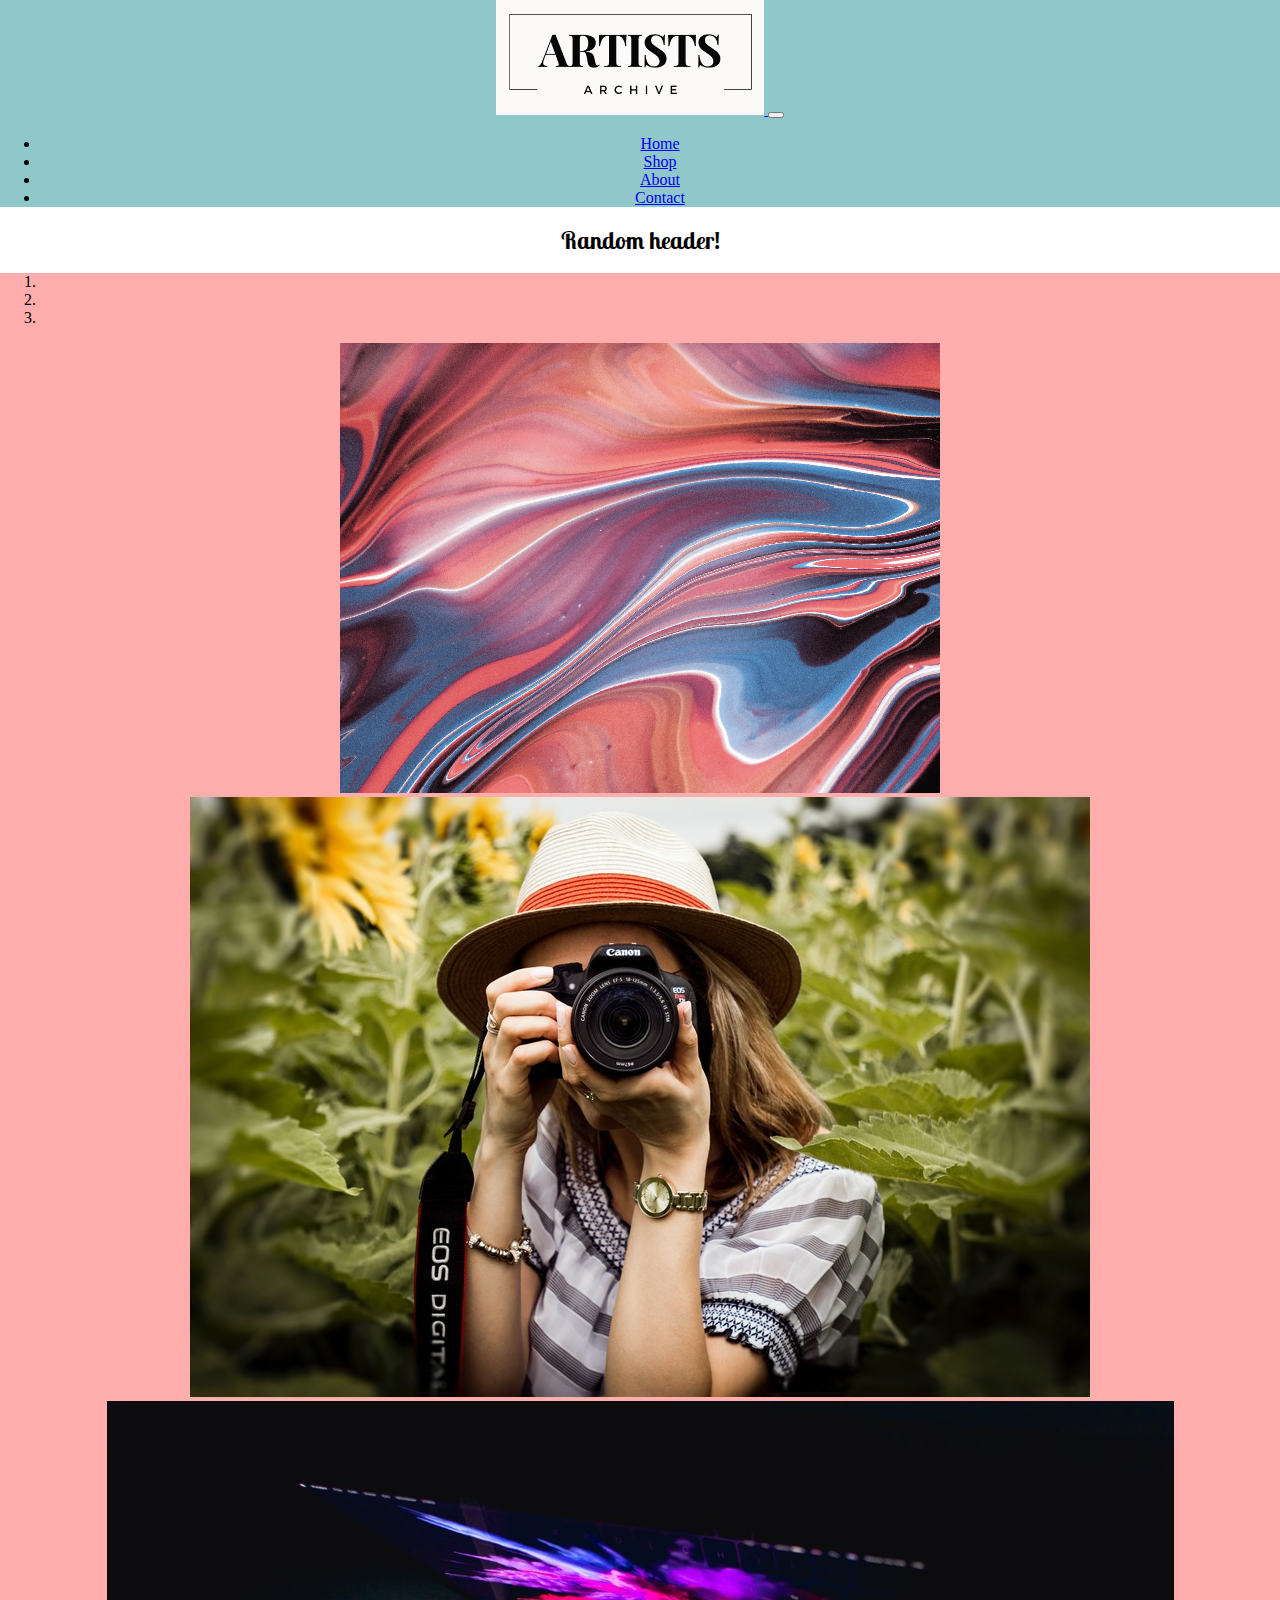
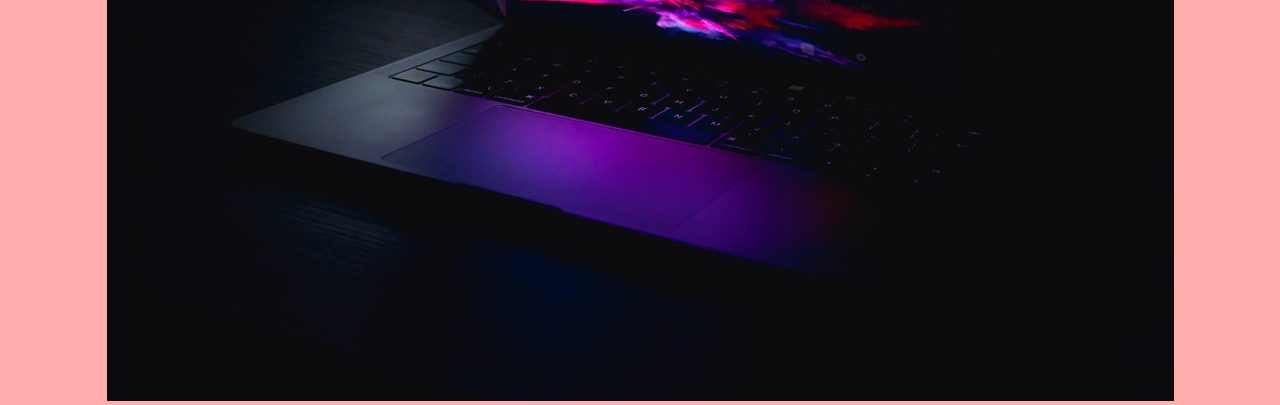
==== index.html @ e34e5fbc "artistic.jpg" ====
<!DOCTYPE html>

<html>
    <title>Creative Project 1</title>
    <center>
        <head>
            <meta charset='UTF-8'/>
            <meta name='viewport'
              content='width=device-width, initial-scale=1.0, maximum-scale=1.0' />
            <title>Daniel's Place</title>
            <link href="https://cdn.jsdelivr.net/npm/bootstrap@5.0.0-beta1/dist/css/bootstrap.min.css" rel="stylesheet" integrity="sha384-giJF6kkoqNQ00vy+HMDP7azOuL0xtbfIcaT9wjKHr8RbDVddVHyTfAAsrekwKmP1" crossorigin="anonymous">
            <link rel="stylesheet" type="text/css" href="//fonts.googleapis.com/css?family=Lobster+Two" />
            <link rel='stylesheet' href='index.css'/>
        </head>
    <body>
        <header class="header">
        <nav class="navbar navbar-expand-lg navbar-light bg-light">
            <div class="container-fluid">
              <a href="https://ec2-18-144-47-156.us-west-1.compute.amazonaws.com/CreativeProject1/"
              class = "navbar-brand mb-0 h1">
                <img id="titlelogo" class="d-inline-block" src="images/logo.png" style="height:115px"/>
              </a>
             
              <button class="navbar-toggler" type="button" data-bs-toggle="collapse" data-bs-target="#navbarSupportedContent" aria-controls="navbarSupportedContent" aria-expanded="false" aria-label="Toggle navigation">
                <span class="navbar-toggler-icon"></span>
              </button>
              <div class="collapse navbar-collapse" id="navbarSupportedContent">
                <ul class="navbar-nav me-auto mb-2 mb-lg-0">
                  <li class="nav-item">
                    <a class="nav-link active" href="https://ec2-18-144-47-156.us-west-1.compute.amazonaws.com/CreativeProject1/">Home</a>
                  </li>
                  <li class="nav-item">
                    <a class="nav-link active" href="https://ec2-18-144-47-156.us-west-1.compute.amazonaws.com/CreativeProject1/shop.html">Shop</a>
                  </li>
                  <li class="nav-item">
                    <a class="nav-link" href="https://ec2-18-144-47-156.us-west-1.compute.amazonaws.com/CreativeProject1/about.html">About</a>
                  </li>
                  <li class="nav-item">
                    <a class="nav-link" href="https://ec2-18-144-47-156.us-west-1.compute.amazonaws.com/CreativeProject1/contact.html">Contact</a>
                  </li>
                <ul/>
              </div>
            </div>
          </nav>
    </header>
        <h2 style="font-family: Lobster Two; font-size: 24px; font-style: normal; font-variant: normal; font-weight: 700; line-height: 26.4px;">
            Random header!
        </h2>
        
        <div class="row w-100 bg-success">
        <div id="homeslider" class="carousel slide p-3" data-bs-ride="carousel">
          <ol class="carousel-indicators">
            <li data-bs-target="#homeslider" data-bs-slide="0"></li>
            <li data-bs-target="#homeslider" data-bs-slide="1"></li>
            <li data-bs-target="#homeslider" data-bs-slide="2"></li>
          </ol>
          <div class="carousel-inner">
          <div class="carousel-item active">
            <img src="images/artistic.jpg" class="d-block w-75" alt="...">
            </div>
            <div class="carousel-item">
              <img src="images/photography.jpg" class="d-block w-75" alt="...">
            </div>
            <div class="carousel-item">
              <img src="images/graphicdesign.jpg" class="d-block w-75" alt="...">
            </div>
          </div>

        </div>
        </div>
    </body>
    
    <script src="https://cdn.jsdelivr.net/npm/bootstrap@5.0.0-beta1/dist/js/bootstrap.bundle.min.js" integrity="sha384-ygbV9kiqUc6oa4msXn9868pTtWMgiQaeYH7/t7LECLbyPA2x65Kgf80OJFdroafW" crossorigin="anonymous"></script>
</html>
---- index.css ----
body {
    margin: 0;
    padding: 0;
    box-sizing: border-box;
}



.bg-light {
    background-color: #90C7CB!important;
}

.nav-item:hover {
    background-color: #BADCDE!important;
    border:solid !important;
    border-width: 1px!important;
    border-color: #499497!important;
    
}

.nav-item:hover a {
    padding:7px!important;
    
}

.bg-success {
    background-color: #FFADAD!important;
}
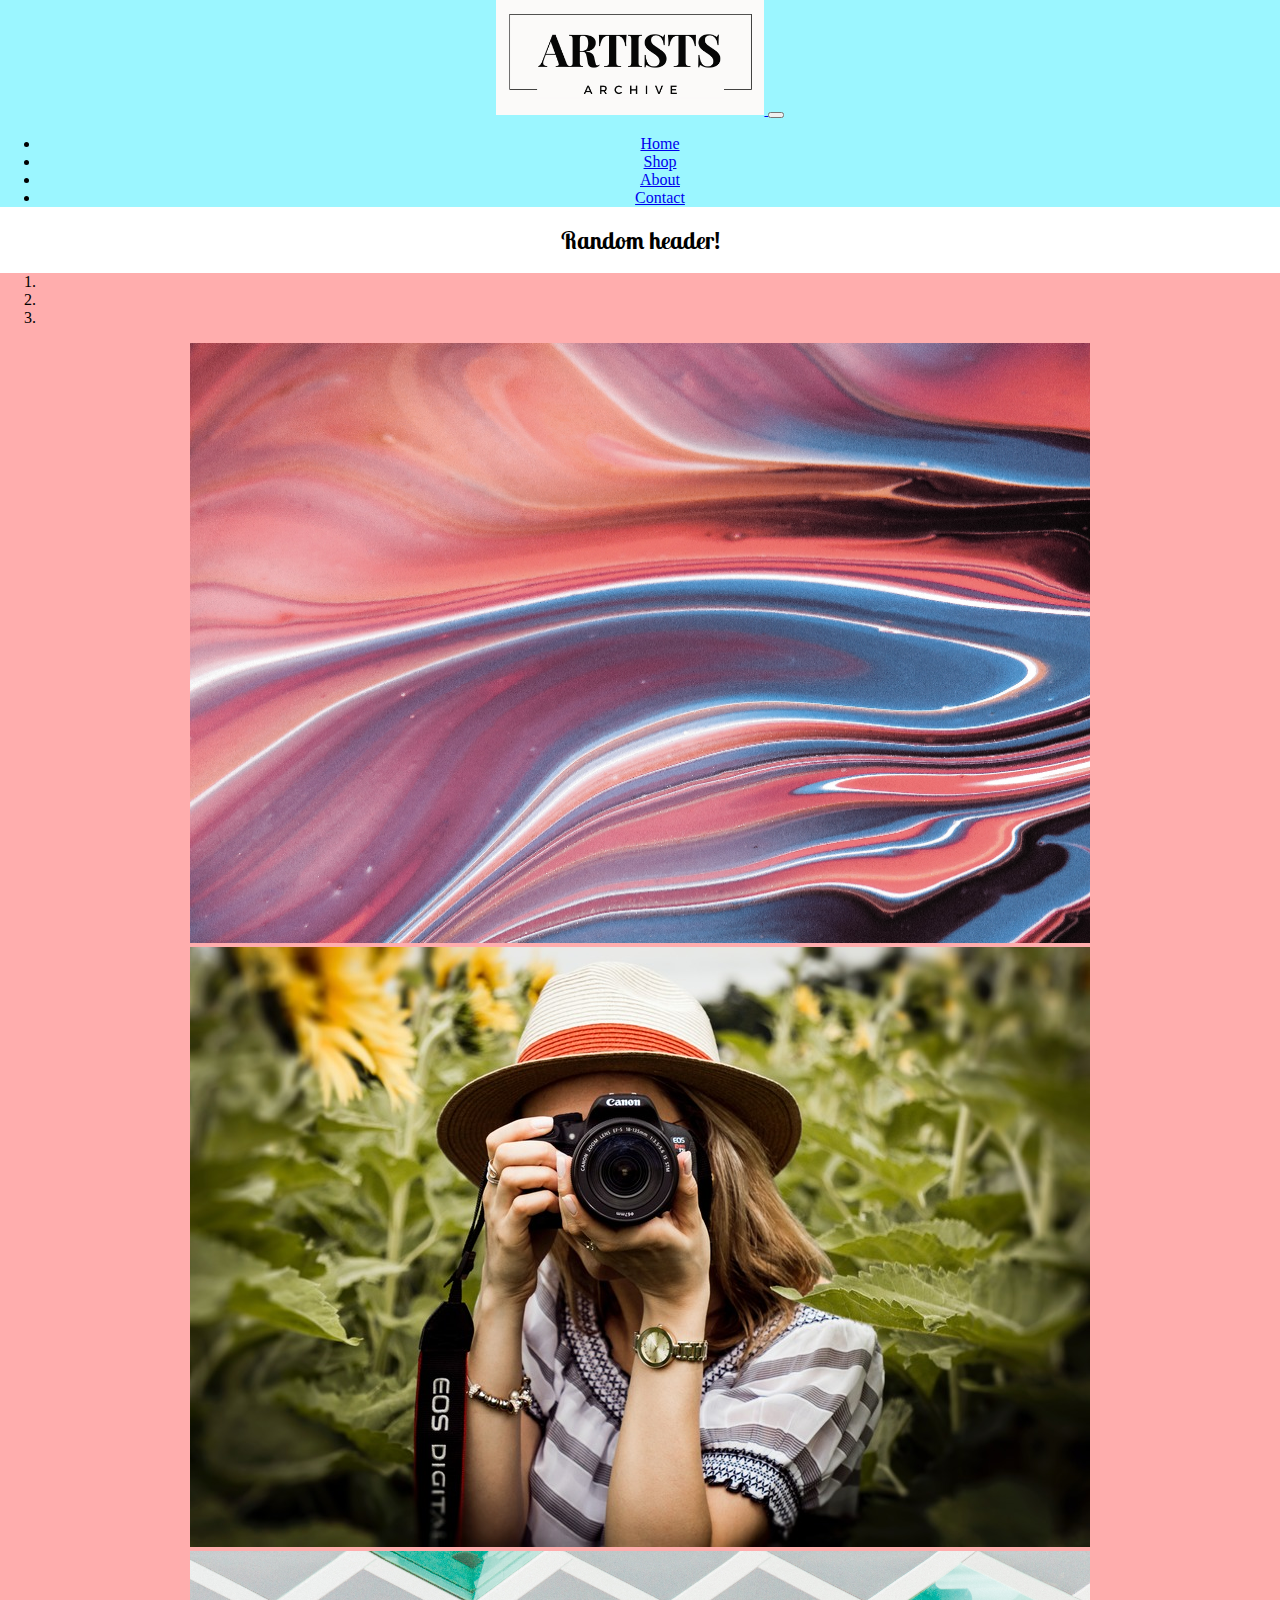
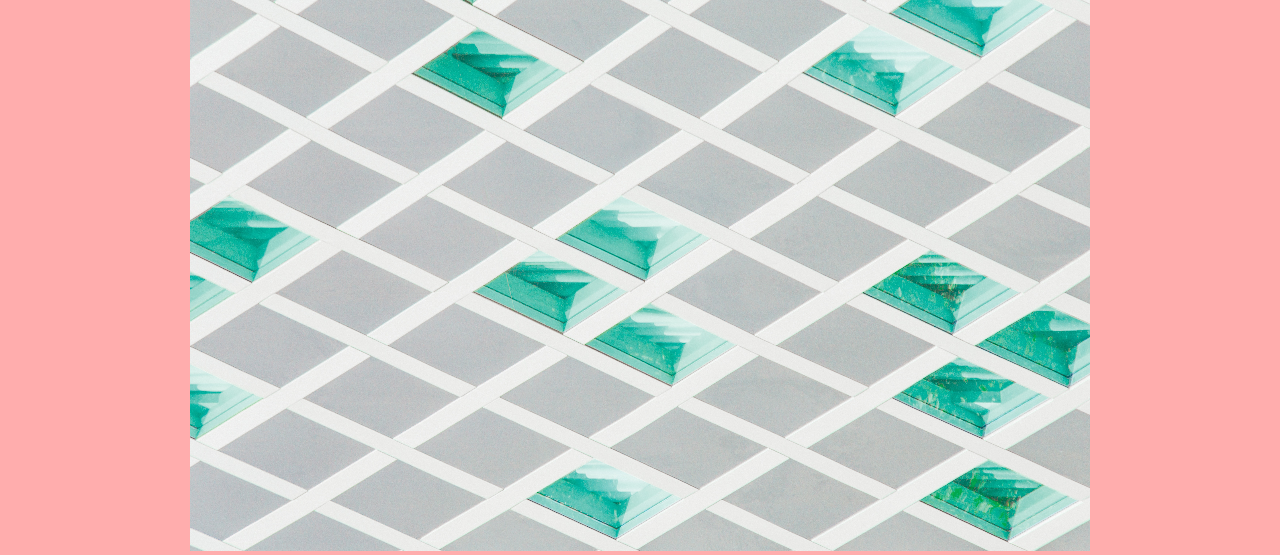
==== commit ac22b579: "index.html" ====
--- a/index.html
+++ b/index.html
@@ -56,13 +56,13 @@
           </ol>
           <div class="carousel-inner">
           <div class="carousel-item active">
-            <img src="images/artistic.jpg" class="d-block w-75" alt="...">
+            <img src="images/pexels-anni-roenkae-2832432.jpg" class="d-block w-75" alt="...">
             </div>
             <div class="carousel-item">
               <img src="images/photography.jpg" class="d-block w-75" alt="...">
             </div>
             <div class="carousel-item">
-              <img src="images/graphicdesign.jpg" class="d-block w-75" alt="...">
+              <img src="images/graphicdesign1.jpg" class="d-block w-75" alt="...">
             </div>
           </div>
 
--- a/index.css
+++ b/index.css
@@ -7,7 +7,7 @@
 
 
 .bg-light {
-    background-color: #90C7CB!important;
+    background-color: #9BF6FF!important;
 }
 
 .nav-item:hover {
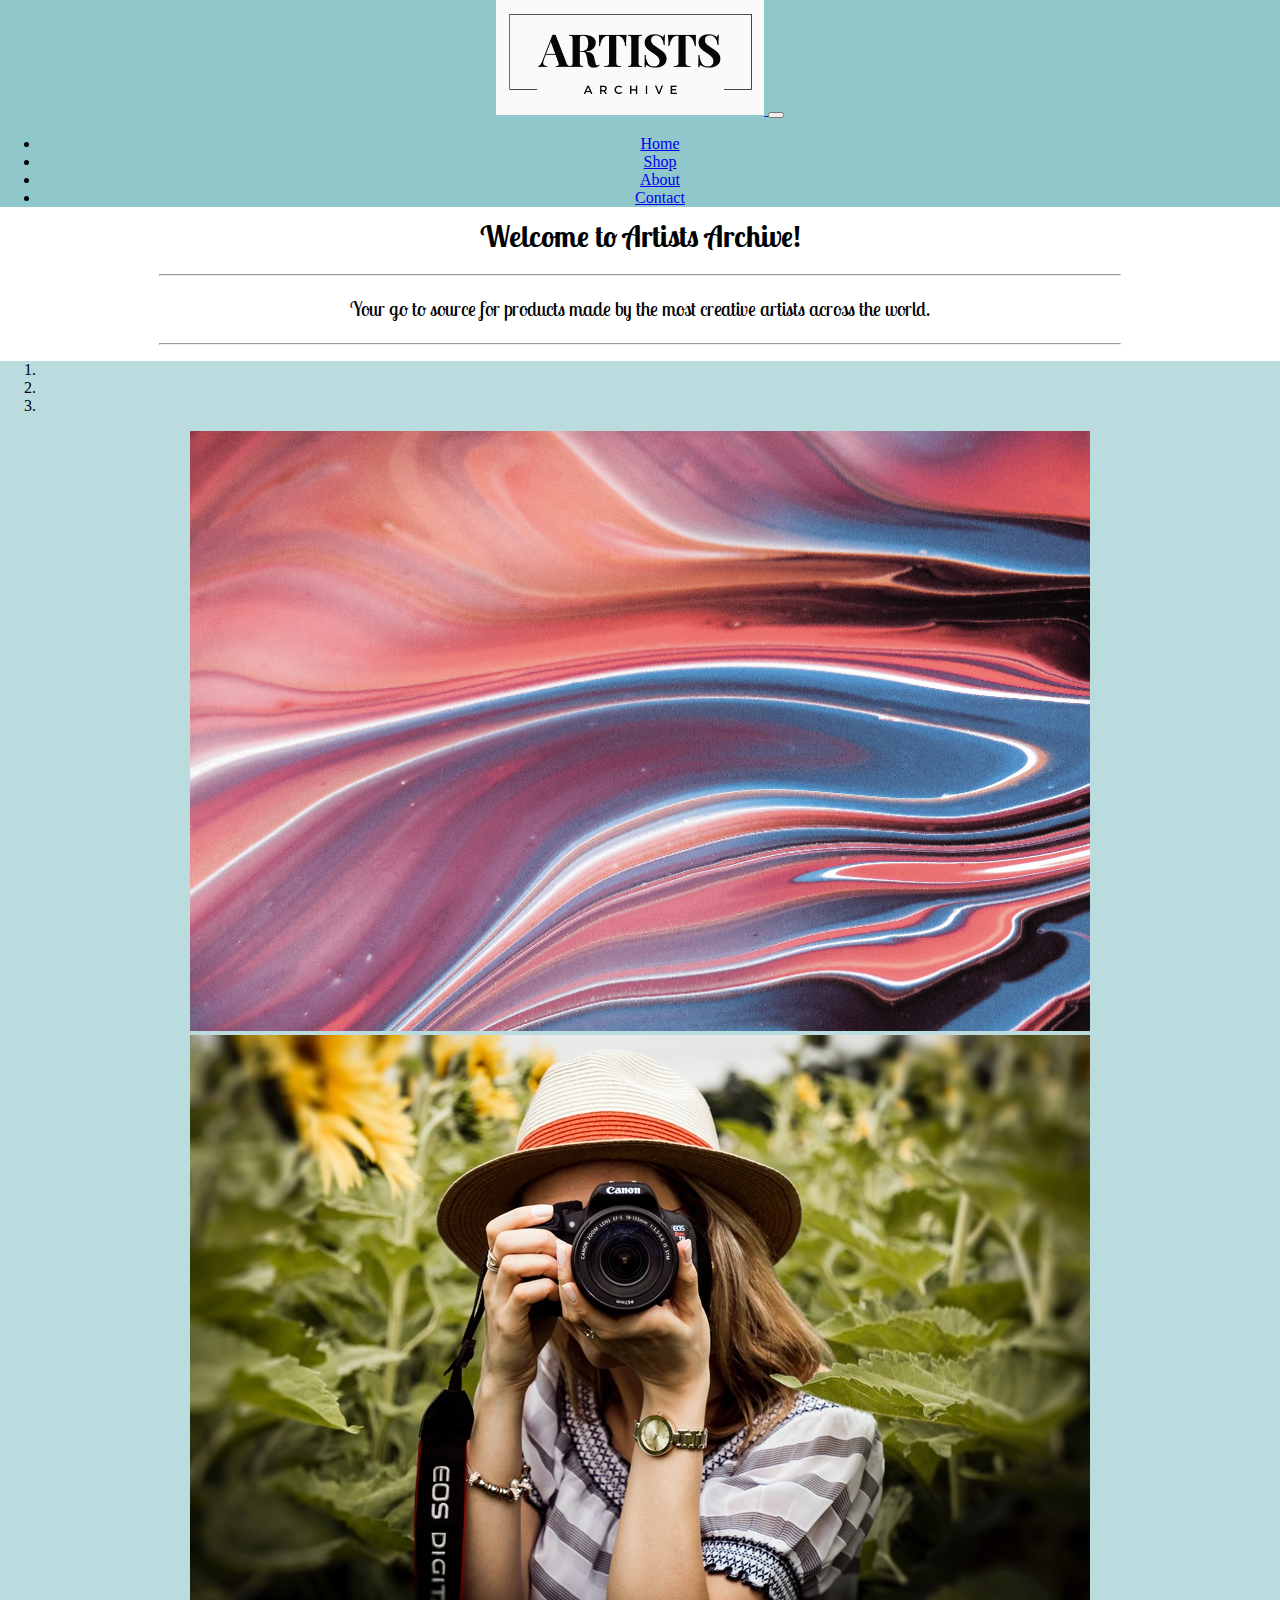
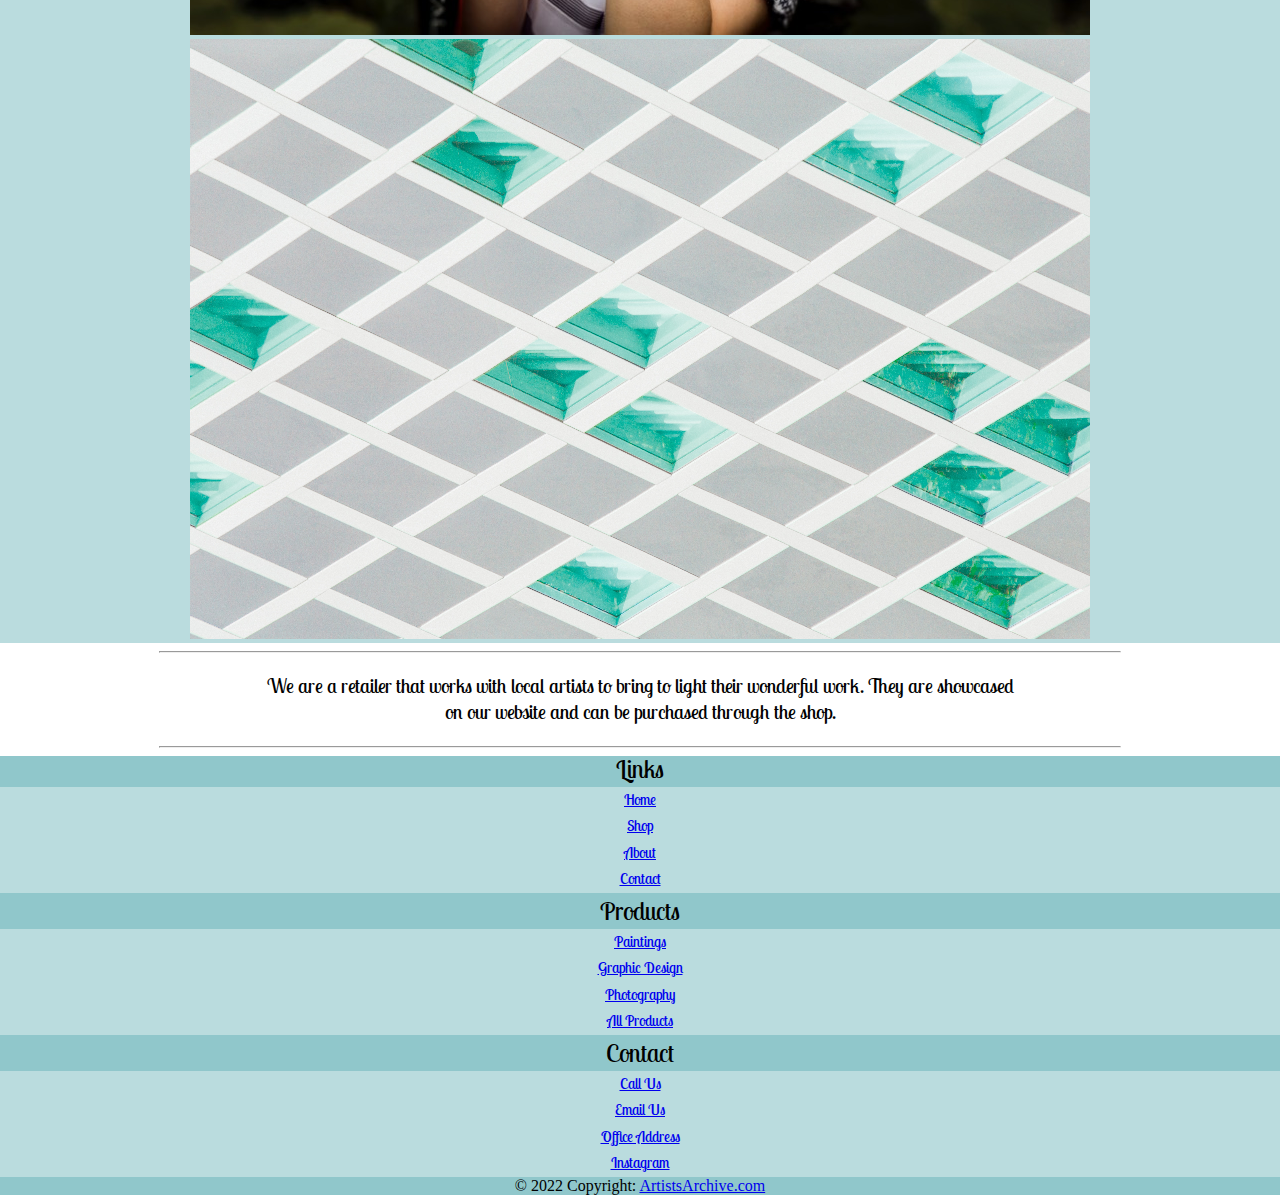
==== commit 57383f50: "index.html" ====
--- a/index.html
+++ b/index.html
@@ -43,12 +43,14 @@
             </div>
           </nav>
     </header>
-        <h2 style="font-family: Lobster Two; font-size: 24px; font-style: normal; font-variant: normal; font-weight: 700; line-height: 26.4px;">
-            Random header!
+        <h2>
+            Welcome  to  Artists  Archive!
         </h2>
-        
+        <hr style="width:75%;" />
+        <p >Your go to source for products made by the most creative artists across the world.</p>
+        <hr style="width:75%;" />
         <div class="row w-100 bg-success">
-        <div id="homeslider" class="carousel slide p-3" data-bs-ride="carousel">
+        <div id="homeslider" class="carousel slide p-3" data-bs-ride="carousel" data-bs-interval="2500">
           <ol class="carousel-indicators">
             <li data-bs-target="#homeslider" data-bs-slide="0"></li>
             <li data-bs-target="#homeslider" data-bs-slide="1"></li>
@@ -68,7 +70,42 @@
 
         </div>
         </div>
+            <hr style="width:75%;" />
+            <p >We are a retailer that works with local artists to bring to light their wonderful work. They are showcased on our website and can be purchased through the shop.</p>
+            <hr style="width:75%;" />
+
+        <footer class="text-center text-lg-start text-muted">
+          <div class="row w-100"  style="background-color:#90C7CB;margin:0;">
+            <div class="col text-dark" style="font-family: Lobster Two; font-size: 15px; font-style: normal; font-variant: normal; font-weight: 100; line-height: 26.4px;text-align:center;padding:0;">
+              <div style="font-family: Lobster Two; font-size: 25px; font-style: normal; font-variant: normal; font-weight: 100; line-height: 26.4px;margin-top:5px;margin-bottom:5px;">Links</div>
+                <div style="background-color:#BADCDE"><a class="text-dark"href="https://ec2-18-144-47-156.us-west-1.compute.amazonaws.com/CreativeProject1/">Home</a></div>
+                <div style="background-color:#BADCDE"><a class="text-dark"href="#">Shop</a></div>
+                <div style="background-color:#BADCDE"><a class="text-dark" href="#">About</a></div>
+                <div style="background-color:#BADCDE"><a class="text-dark" href="#">Contact</a></div>
+              
+            </div>
+            <div class="col text-dark" style="font-family: Lobster Two; font-size: 15px; font-style: normal; font-variant: normal; font-weight: 100; line-height: 26.4px;text-align:center;padding:0;">
+              <div style="font-family: Lobster Two; font-size: 25px; font-style: normal; font-variant: normal; font-weight: 100; line-height: 26.4px;margin-top:5px;margin-bottom:5px;">Products</div>
+                <div style="background-color:#BADCDE"><a class="text-dark"href="https://ec2-18-144-47-156.us-west-1.compute.amazonaws.com/CreativeProject1/">Paintings</a></div>
+                <div style="background-color:#BADCDE"><a class="text-dark"href="#">Graphic Design</a></div>
+                <div style="background-color:#BADCDE"><a class="text-dark" href="#">Photography</a></div>
+                <div style="background-color:#BADCDE"><a class="text-dark" href="#">All Products</a></div> 
+            </div>
+            <div class="col text-dark" style="font-family: Lobster Two; font-size: 15px; font-style: normal; font-variant: normal; font-weight: 100; line-height: 26.4px;text-align:center;padding:0;">
+              <div style="font-family: Lobster Two; font-size: 25px; font-style: normal; font-variant: normal; font-weight: 100; line-height: 26.4px;margin-top:5px;margin-bottom:5px;">Contact</div>
+                <div style="background-color:#BADCDE"><a class="text-dark"href="tel:8011234567">Call Us</a></div>
+                <div style="background-color:#BADCDE"><a class="text-dark"href="mailto:artistsarchive@mail.com">Email Us</a></div>
+                <div style="background-color:#BADCDE"><a class="text-dark" href="https://goo.gl/maps/pPTPH2M6SARYtof89">Office Address</a></div>
+                <div style="background-color:#BADCDE"><a class="text-dark" href="#">Instagram</a></div>
+              
+            </div>
+          </div>
+          <div class="text-center p-3" style="background-color: #90C7CB;">
+            © 2022 Copyright:
+            <a class="text-dark" href="https://ec2-18-144-47-156.us-west-1.compute.amazonaws.com/CreativeProject1/">ArtistsArchive.com</a>
+          </div>
+        </footer>
     </body>
-    
+
     <script src="https://cdn.jsdelivr.net/npm/bootstrap@5.0.0-beta1/dist/js/bootstrap.bundle.min.js" integrity="sha384-ygbV9kiqUc6oa4msXn9868pTtWMgiQaeYH7/t7LECLbyPA2x65Kgf80OJFdroafW" crossorigin="anonymous"></script>
 </html>--- a/index.css
+++ b/index.css
@@ -2,12 +2,19 @@
     margin: 0;
     padding: 0;
     box-sizing: border-box;
+    
 }
 
+h2 {
+    font-family: Lobster Two; font-size: 30px; font-style: normal; font-variant: normal; font-weight: 700; line-height: 26.4px;margin-top:15px;
+}
 
+p {
+    font-family: Lobster Two; font-size: 20px; font-style: normal; font-variant: normal; font-weight: 100; line-height: 26.4px; width:60%
+}
 
 .bg-light {
-    background-color: #9BF6FF!important;
+    background-color: #90C7CB!important;
 }
 
 .nav-item:hover {
@@ -18,11 +25,13 @@
     
 }
 
+
+
 .nav-item:hover a {
     padding:7px!important;
     
 }
 
 .bg-success {
-    background-color: #FFADAD!important;
+    background-color: #BADCDE!important;
 }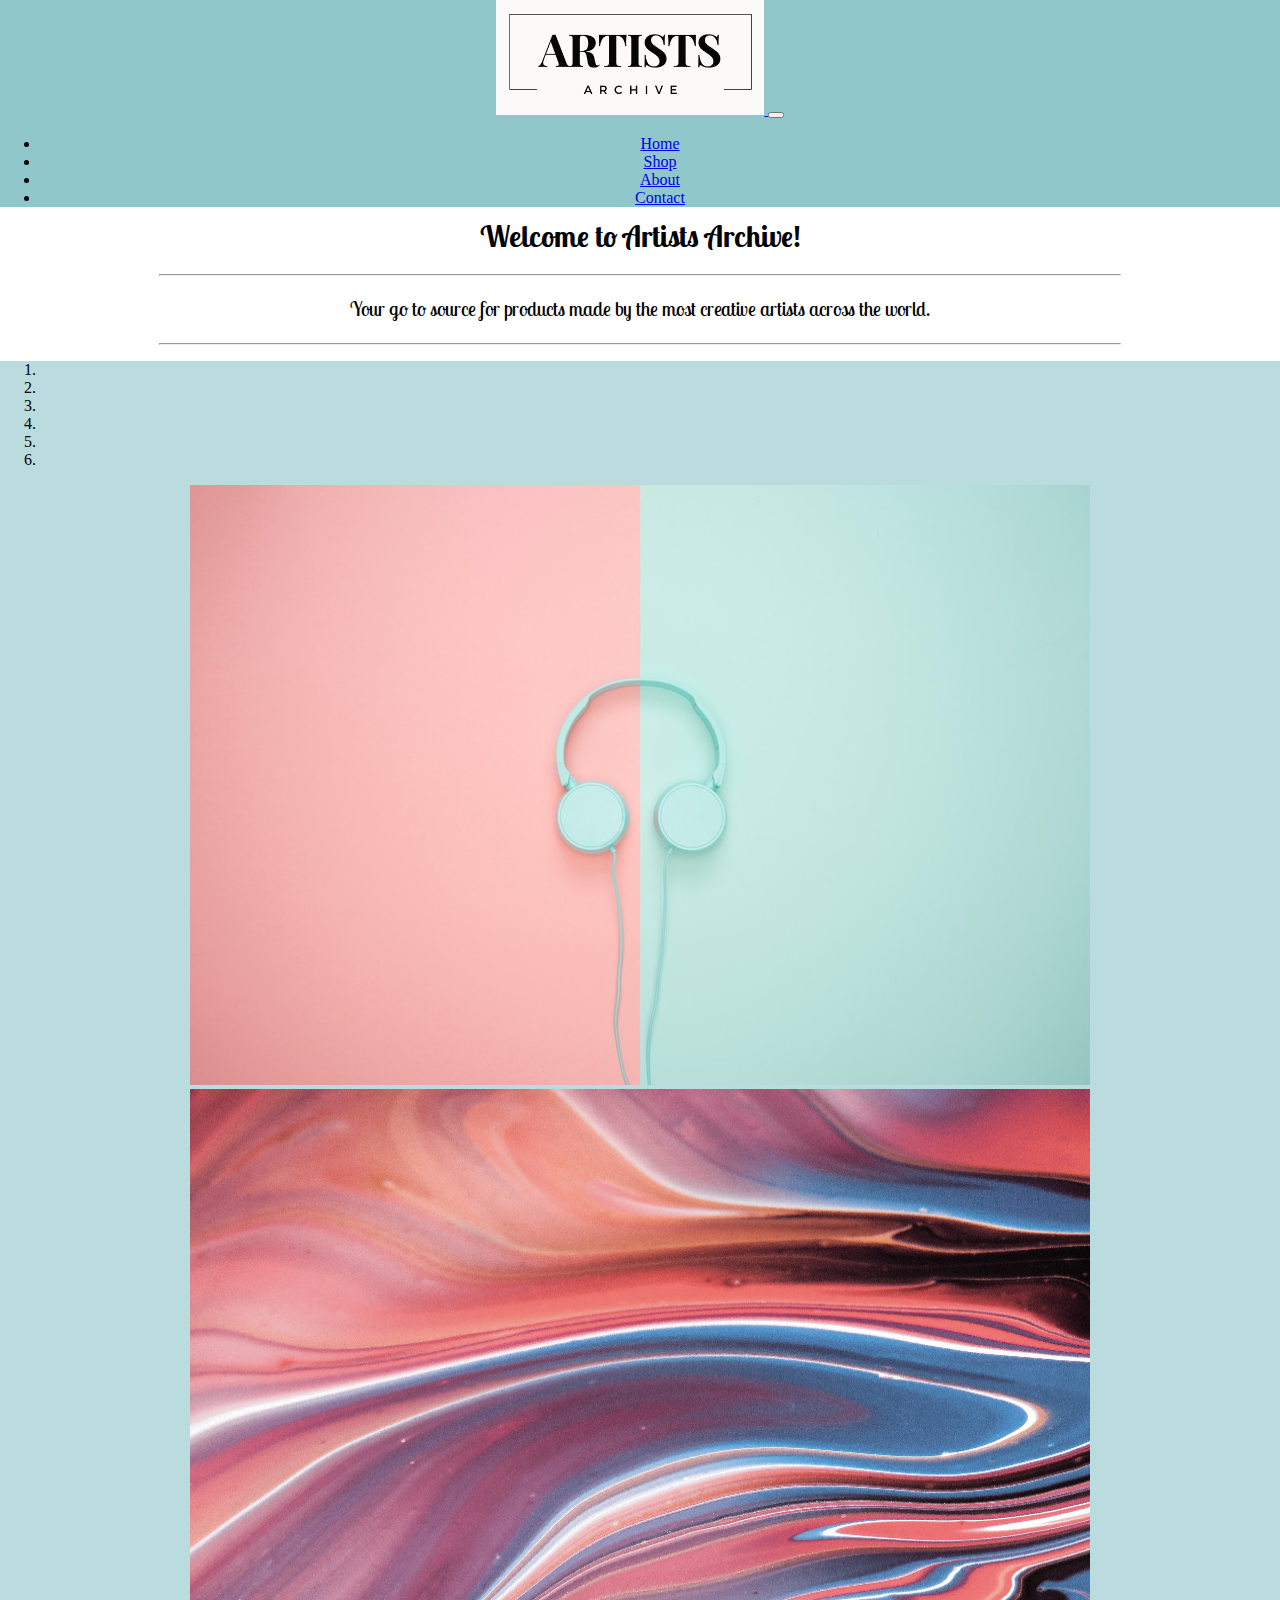
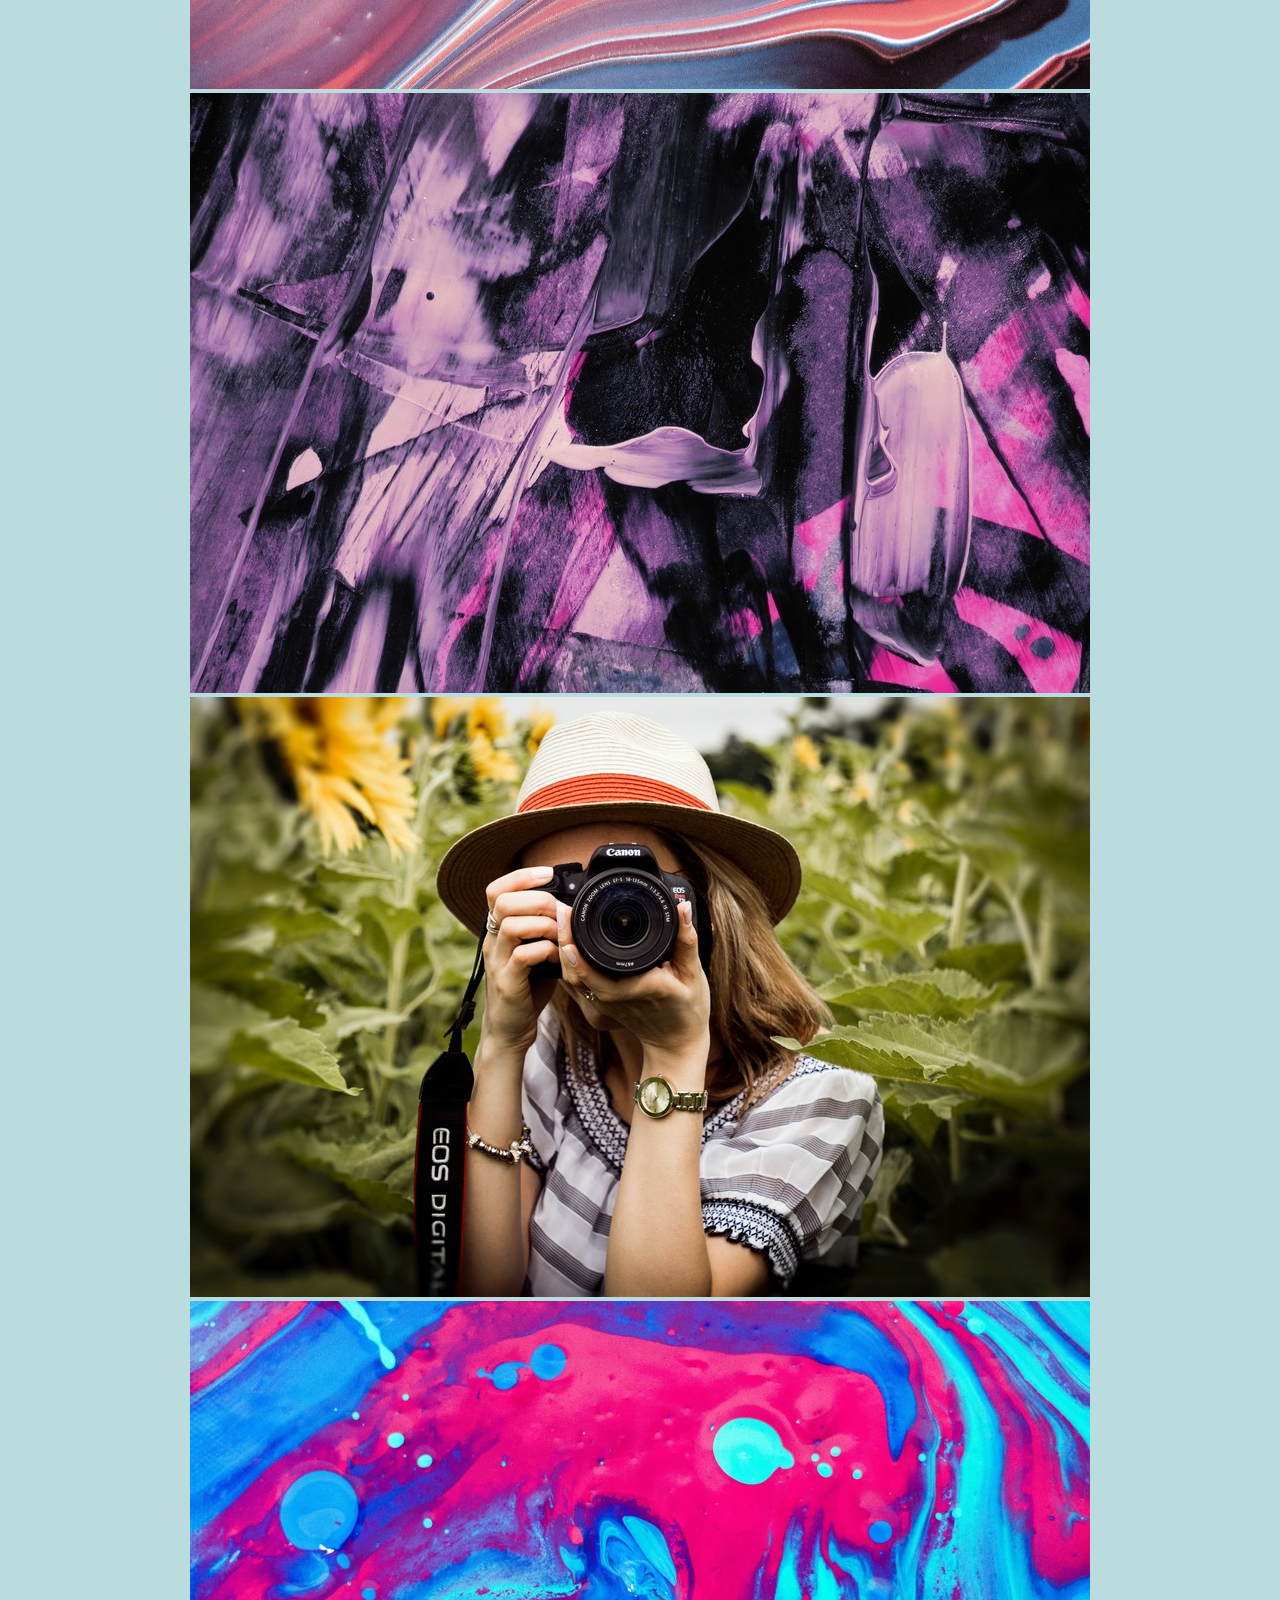
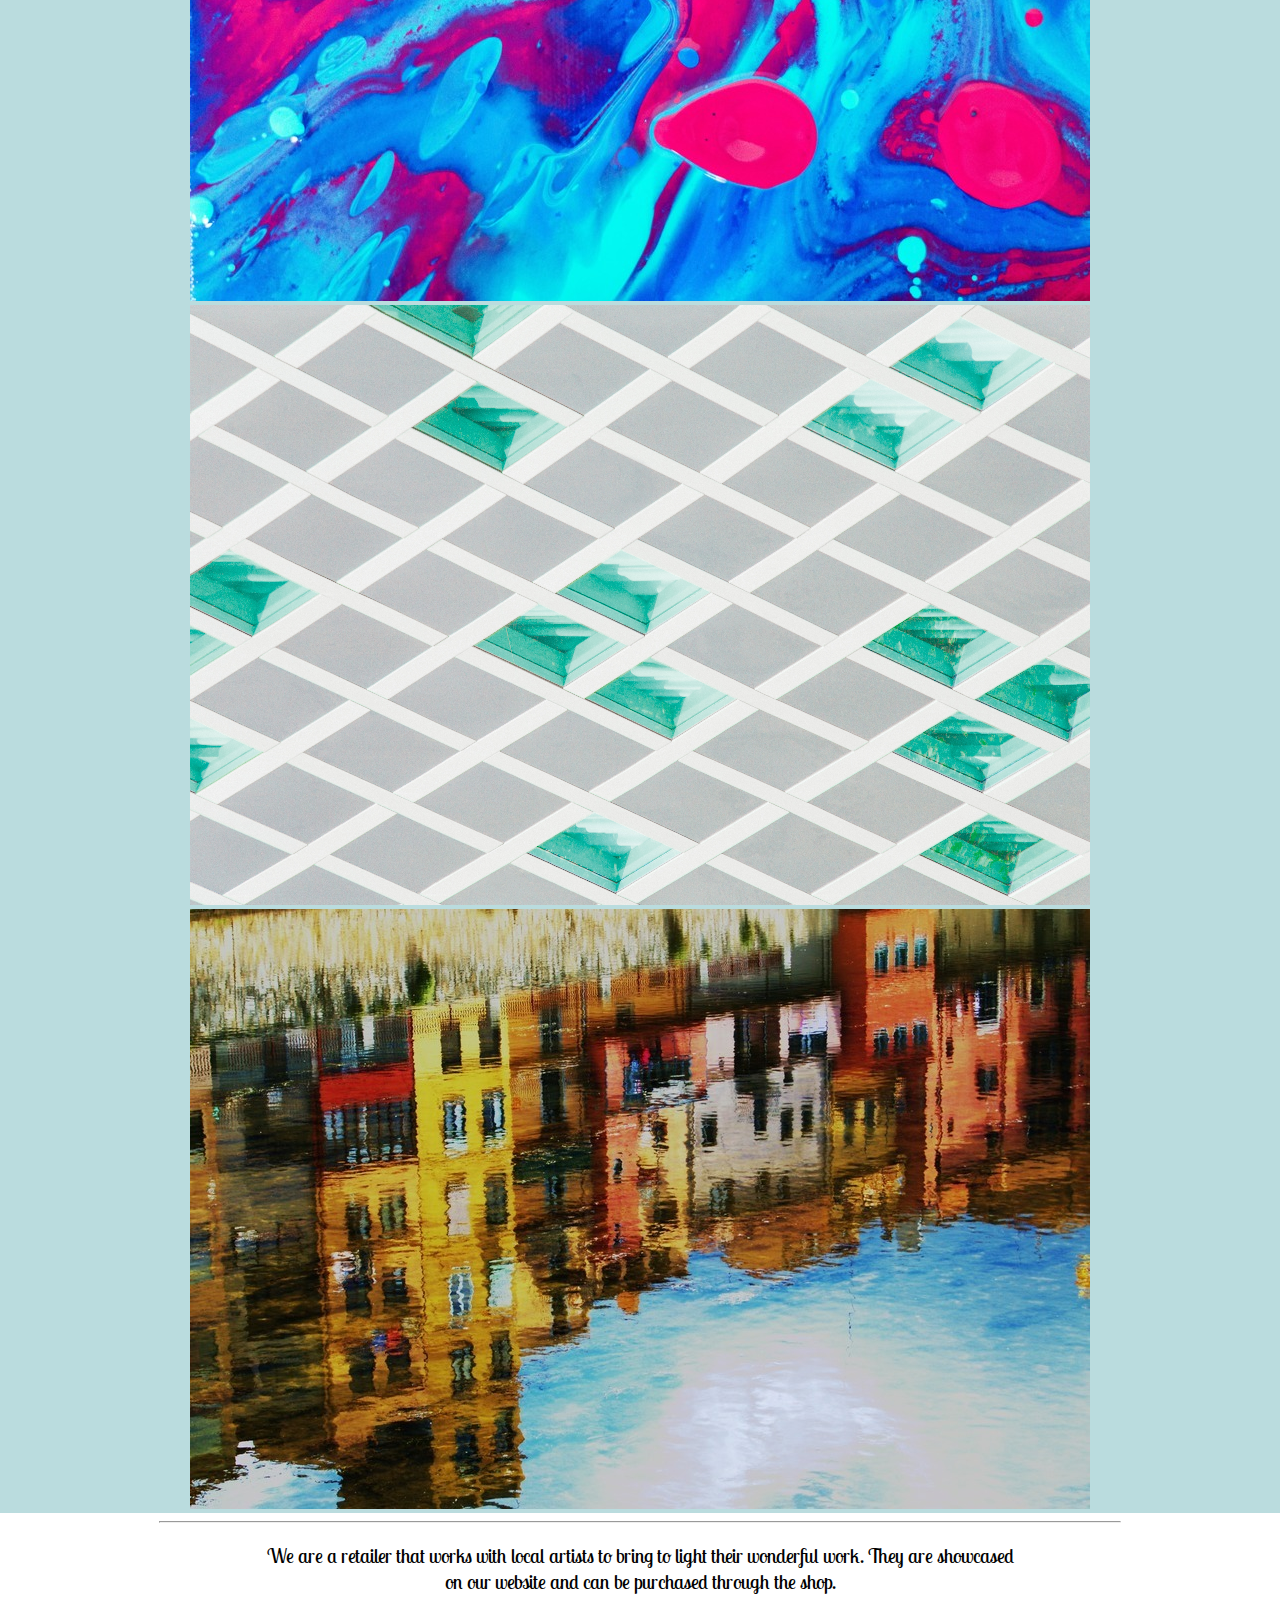
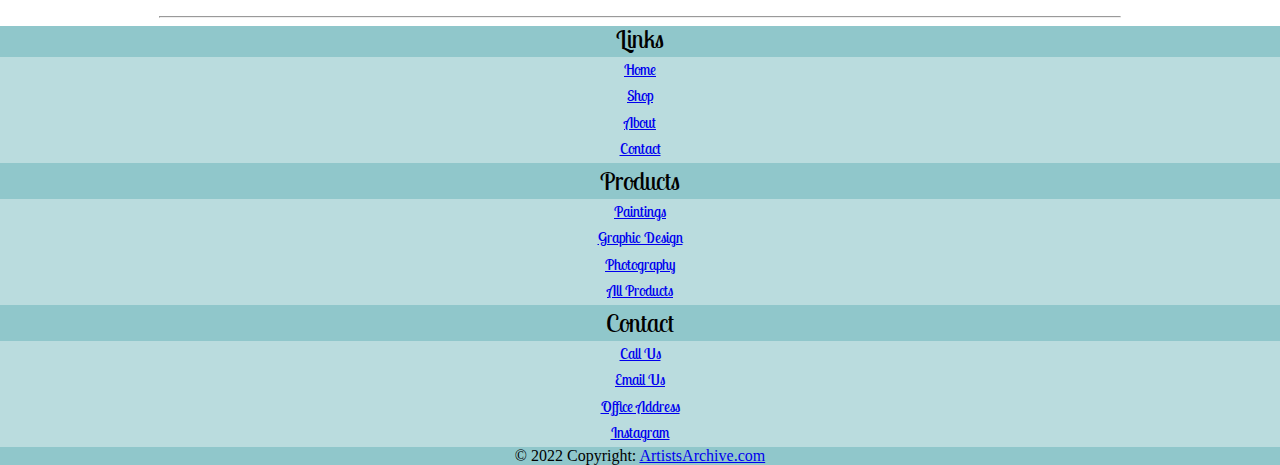
==== commit ceb3d142: "index.html" ====
--- a/index.html
+++ b/index.html
@@ -55,16 +55,32 @@
             <li data-bs-target="#homeslider" data-bs-slide="0"></li>
             <li data-bs-target="#homeslider" data-bs-slide="1"></li>
             <li data-bs-target="#homeslider" data-bs-slide="2"></li>
+            <li data-bs-target="#homeslider" data-bs-slide="3"></li>
+            <li data-bs-target="#homeslider" data-bs-slide="4"></li>
+            <li data-bs-target="#homeslider" data-bs-slide="5"></li>
+
           </ol>
           <div class="carousel-inner">
-          <div class="carousel-item active">
+            <div class="carousel-item active">
+            <img src="images/graphicdesign2.jpg" class="d-block w-75" alt="...">
+            </div>
+          <div class="carousel-item">
             <img src="images/pexels-anni-roenkae-2832432.jpg" class="d-block w-75" alt="...">
+            </div>
+            <div class="carousel-item">
+              <img src="images/painting1.1.jpg" class="d-block w-75" alt="...">
             </div>
             <div class="carousel-item">
               <img src="images/photography.jpg" class="d-block w-75" alt="...">
             </div>
             <div class="carousel-item">
+              <img src="images/painting2.jpg" class="d-block w-75" alt="...">
+            </div>
+            <div class="carousel-item">
               <img src="images/graphicdesign1.jpg" class="d-block w-75" alt="...">
+            </div>
+            <div class="carousel-item">
+              <img src="images/painting3.jpg" class="d-block w-75" alt="...">
             </div>
           </div>
 
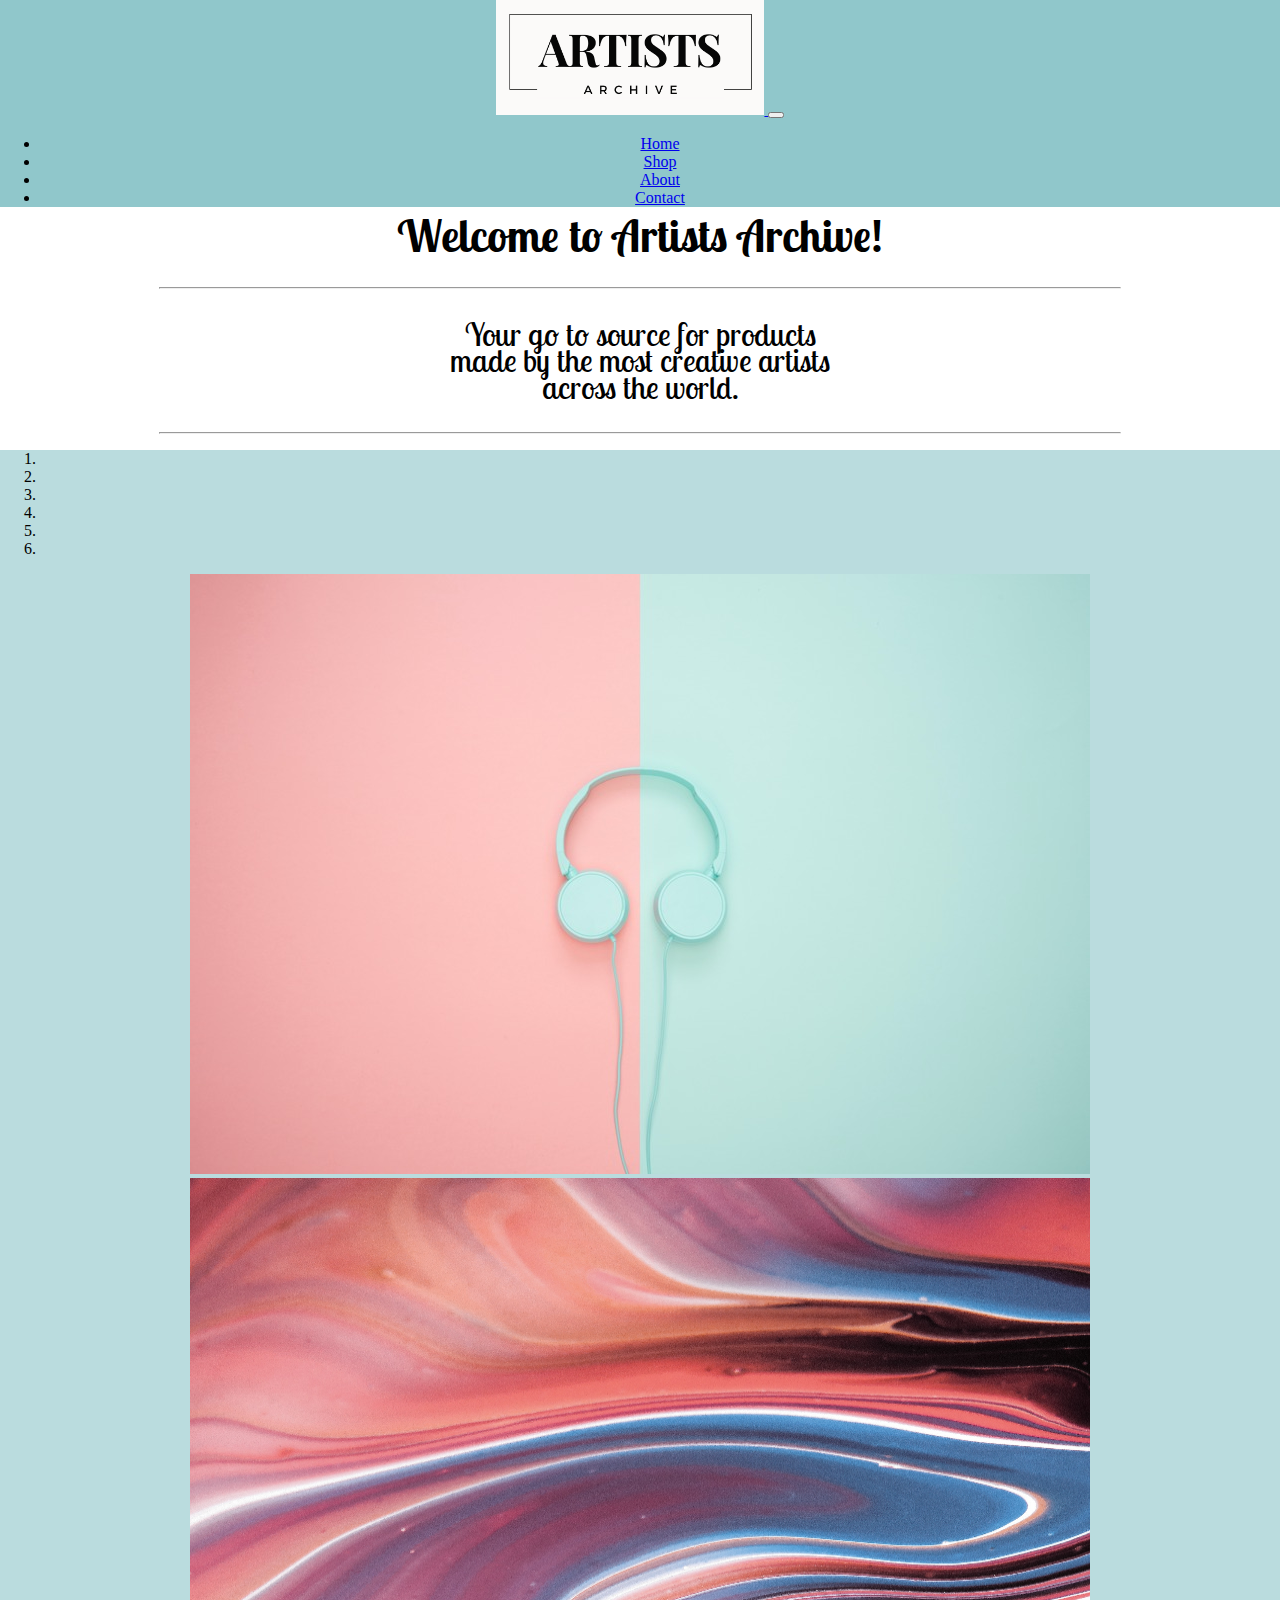
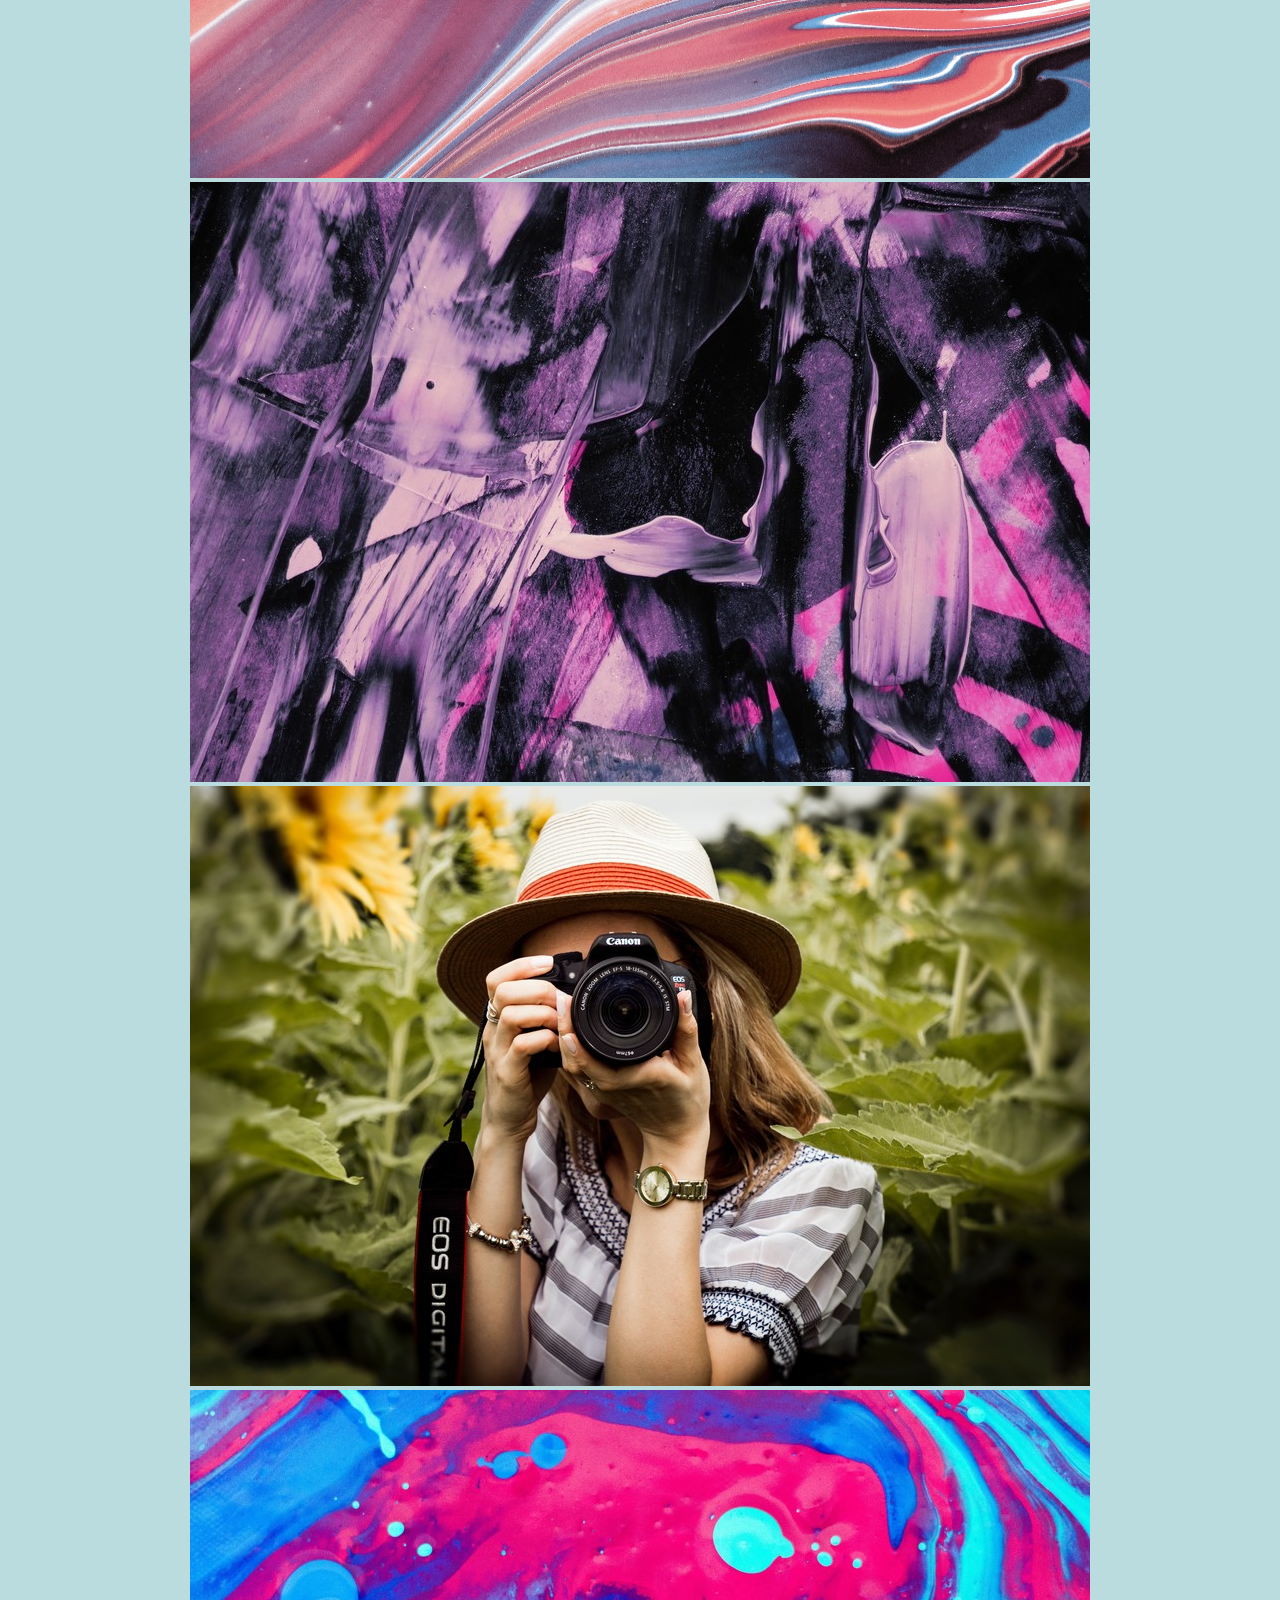
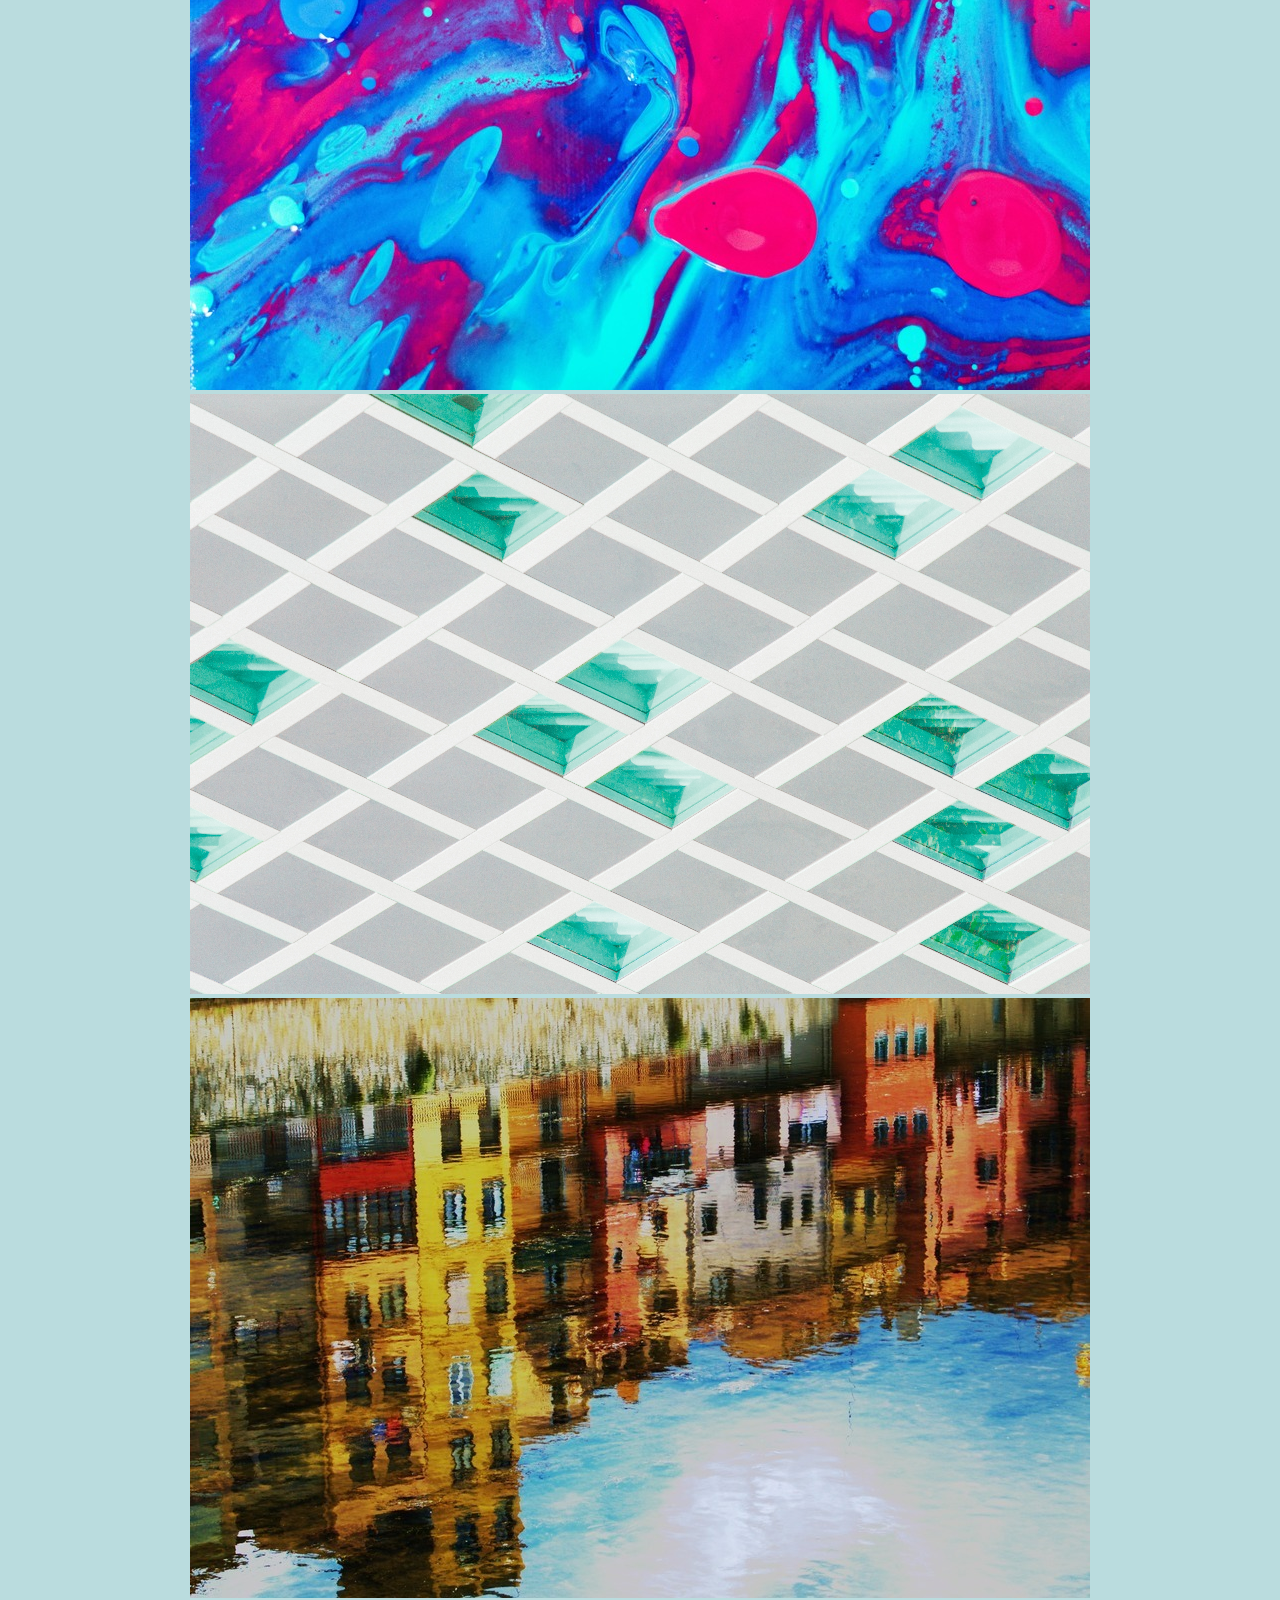
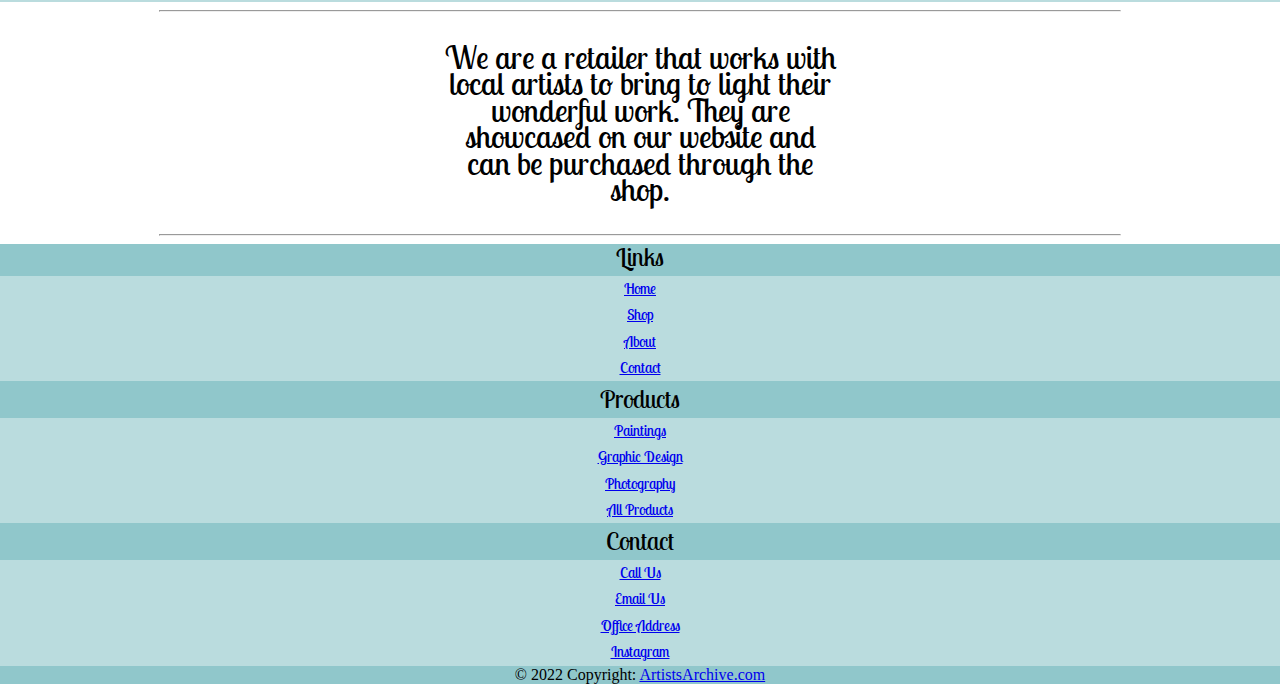
==== commit 9006c8d6: "index.html" ====
--- a/index.html
+++ b/index.html
@@ -47,9 +47,9 @@
             Welcome  to  Artists  Archive!
         </h2>
         <hr style="width:75%;" />
-        <p >Your go to source for products made by the most creative artists across the world.</p>
+        <p id="indextopp">Your go to source for products made by the most creative artists across the world.</p>
         <hr style="width:75%;" />
-        <div class="row w-100 bg-success">
+        <div class="row w-100 bg-success justify-content-center">
         <div id="homeslider" class="carousel slide p-3" data-bs-ride="carousel" data-bs-interval="2500">
           <ol class="carousel-indicators">
             <li data-bs-target="#homeslider" data-bs-slide="0"></li>
@@ -87,7 +87,7 @@
         </div>
         </div>
             <hr style="width:75%;" />
-            <p >We are a retailer that works with local artists to bring to light their wonderful work. They are showcased on our website and can be purchased through the shop.</p>
+            <p id="indexabout">We are a retailer that works with local artists to bring to light their wonderful work. They are showcased on our website and can be purchased through the shop.</p>
             <hr style="width:75%;" />
 
         <footer class="text-center text-lg-start text-muted">
--- a/index.css
+++ b/index.css
@@ -1,4 +1,6 @@
-body {
+@media only screen and (max-width: 800px) {
+    
+    body {
     margin: 0;
     padding: 0;
     box-sizing: border-box;
@@ -34,4 +36,72 @@
 
 .bg-success {
     background-color: #BADCDE!important;
+}
+    
+}
+
+@media only screen and (min-width: 801px) {
+
+body {
+    margin: 0;
+    padding: 0;
+    box-sizing: border-box;
+    
+}
+
+h2 {
+    font-family: Lobster Two; font-size: 45px; font-style: normal; font-variant: normal; font-weight: 700; line-height: 26.4px;margin-top:15px;
+}
+
+p {
+    font-family: Lobster Two; font-size: 20px; font-style: normal; font-variant: normal; font-weight: 100; line-height: 26.4px; width:60%
+}
+
+.bg-light {
+    background-color: #90C7CB!important;
+}
+
+.nav-item:hover {
+    background-color: #BADCDE!important;
+    border:solid !important;
+    border-width: 1px!important;
+    border-color: #499497!important;
+    
+}
+
+
+
+.nav-item:hover a {
+    padding:7px!important;
+    
+}
+
+.bg-success {
+    background-color: #BADCDE!important;
+}
+
+#homeslider {
+    height: 60%;
+    width:auto;
+}
+
+.carousel-inner {
+    max-width:900px;
+}
+
+#indexabout {
+    font-size: 32px;
+    width: 400px;
+}
+
+hr {
+    width: 75%;
+}
+
+#indextopp {
+    font-size: 32px;
+    width: 400px;
+
+}
+
 }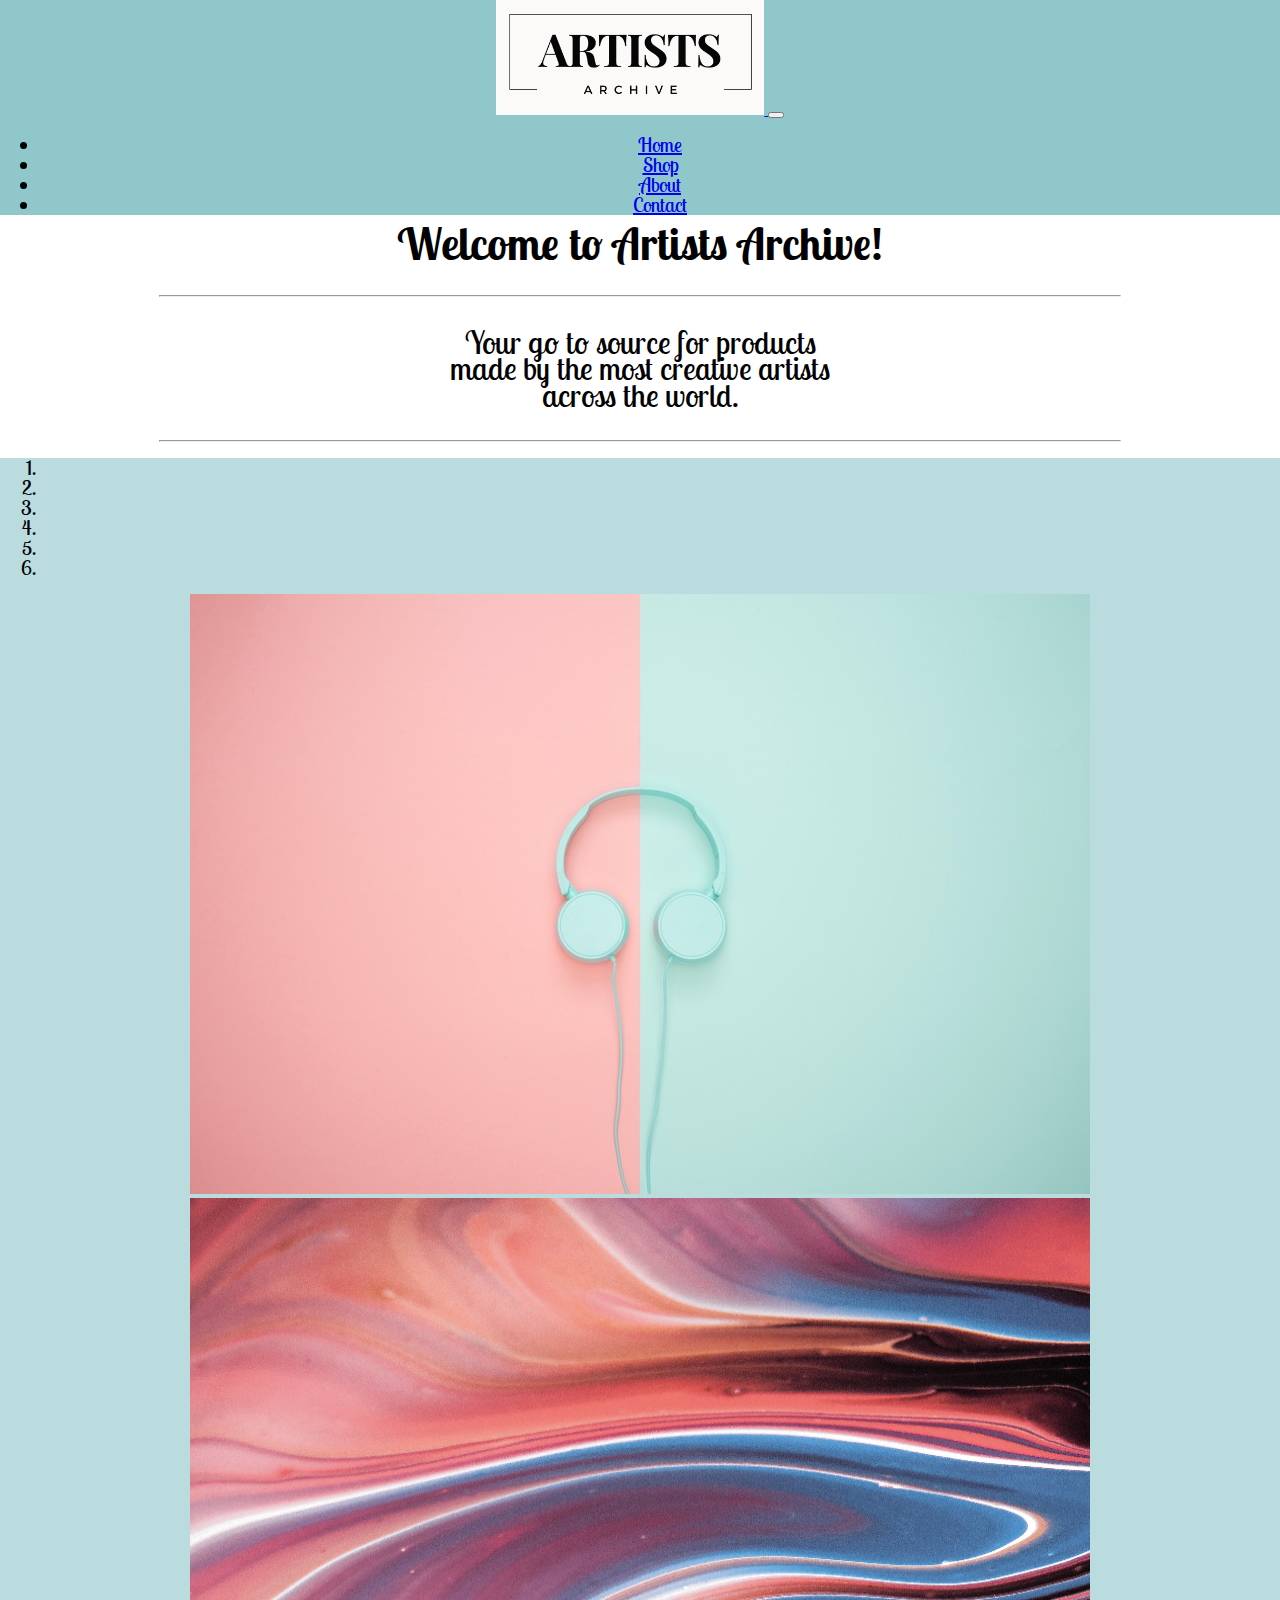
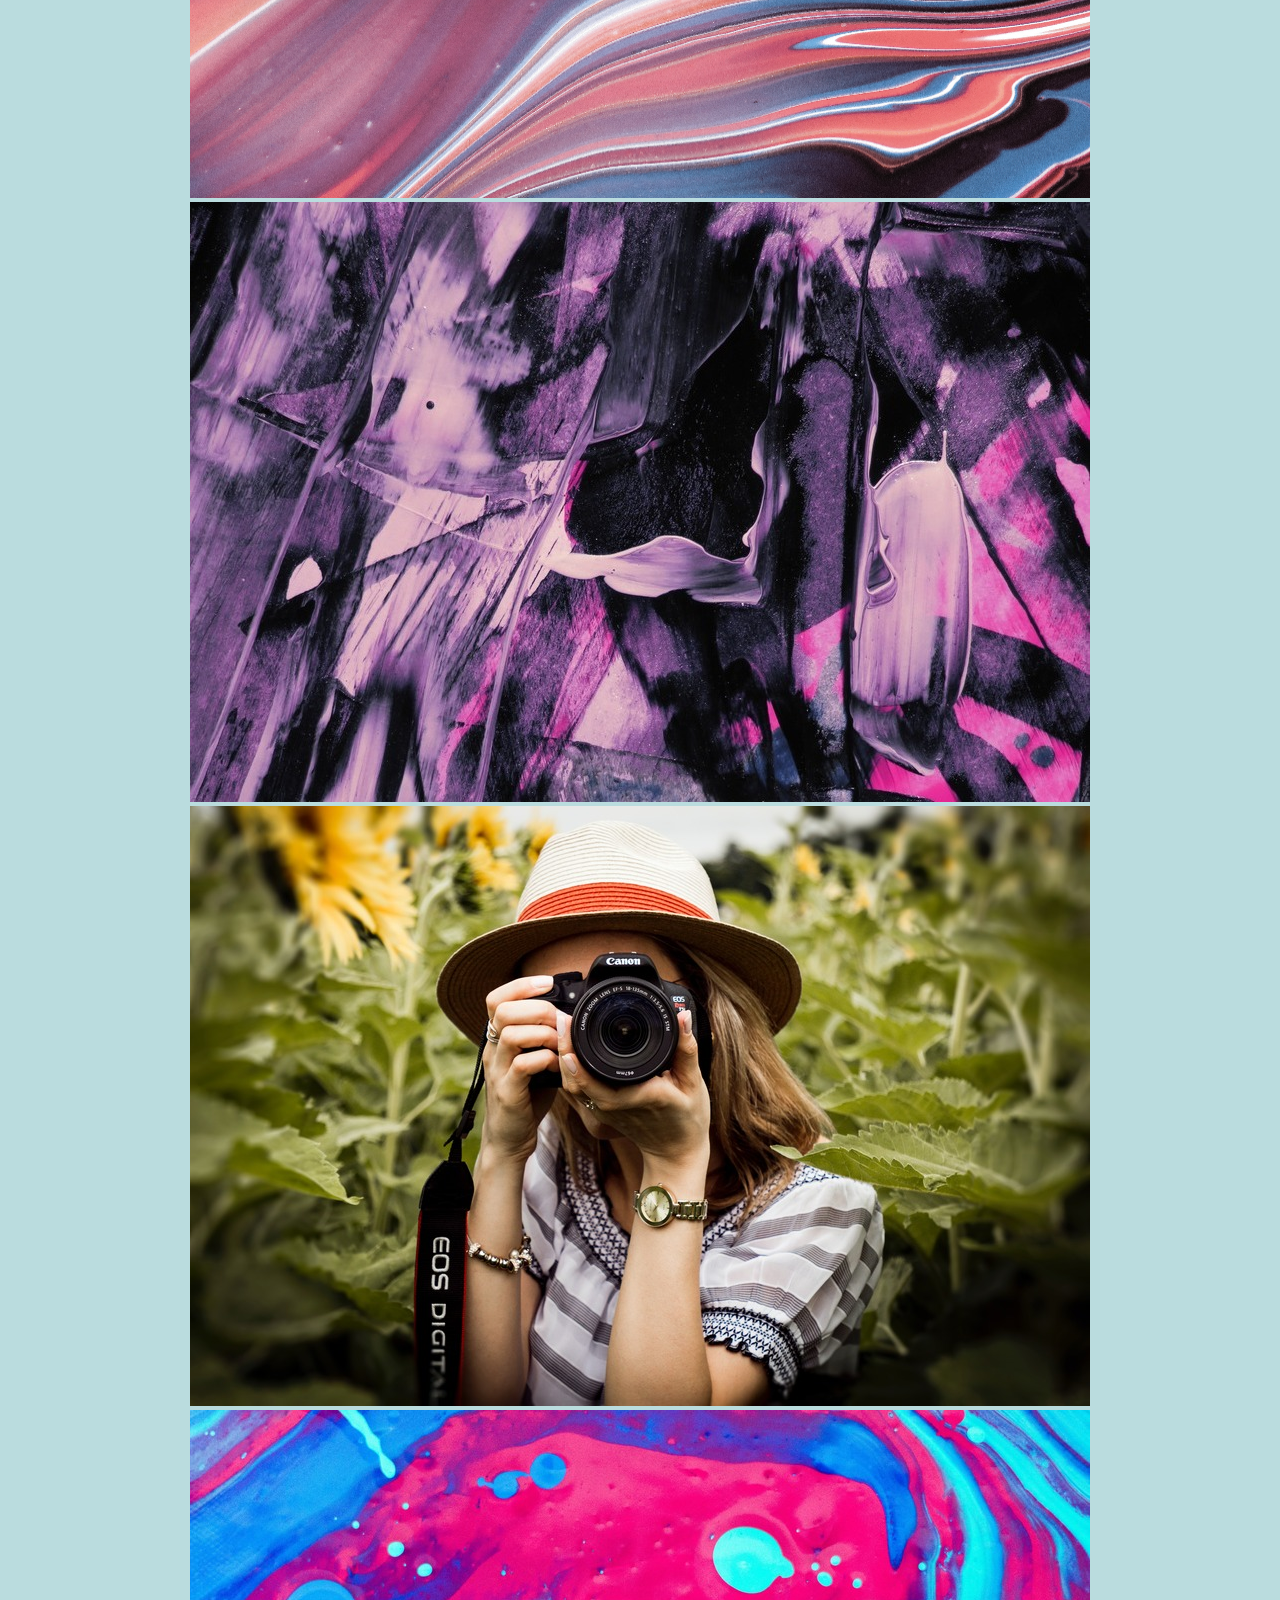
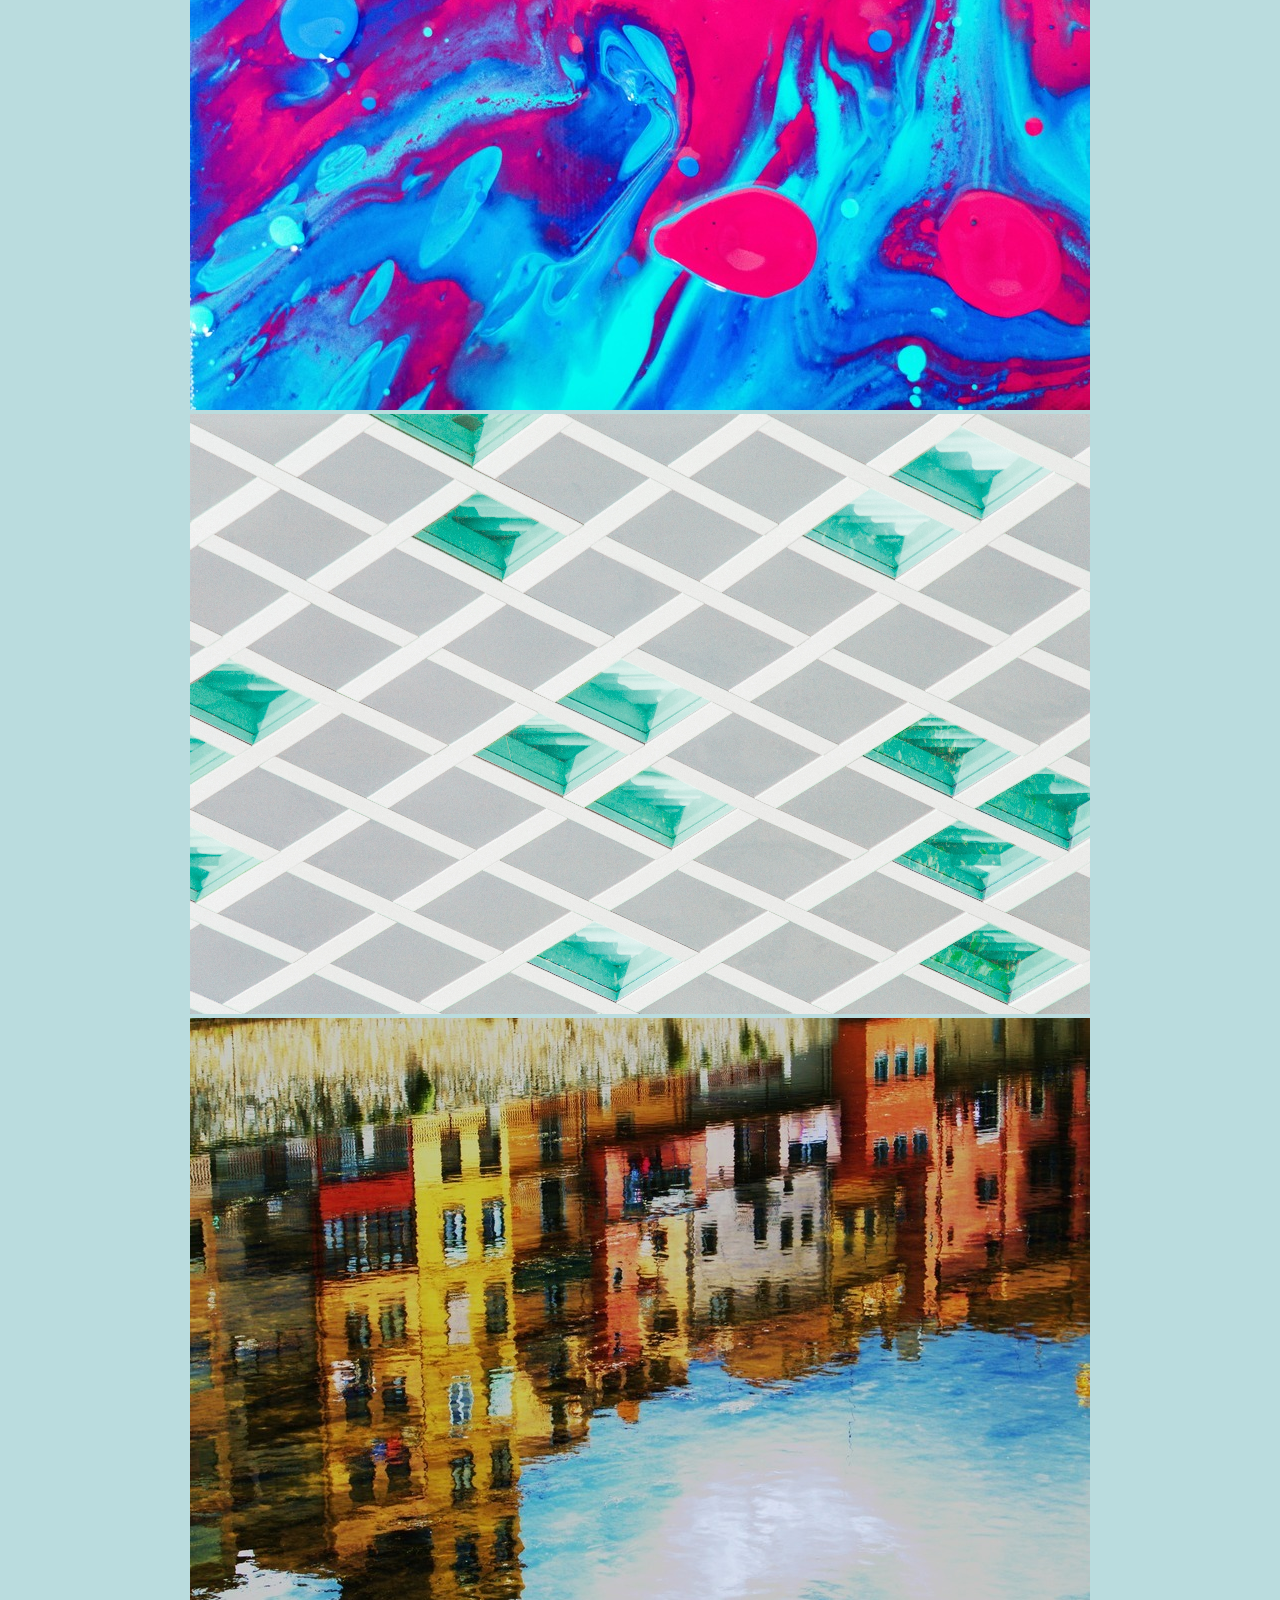
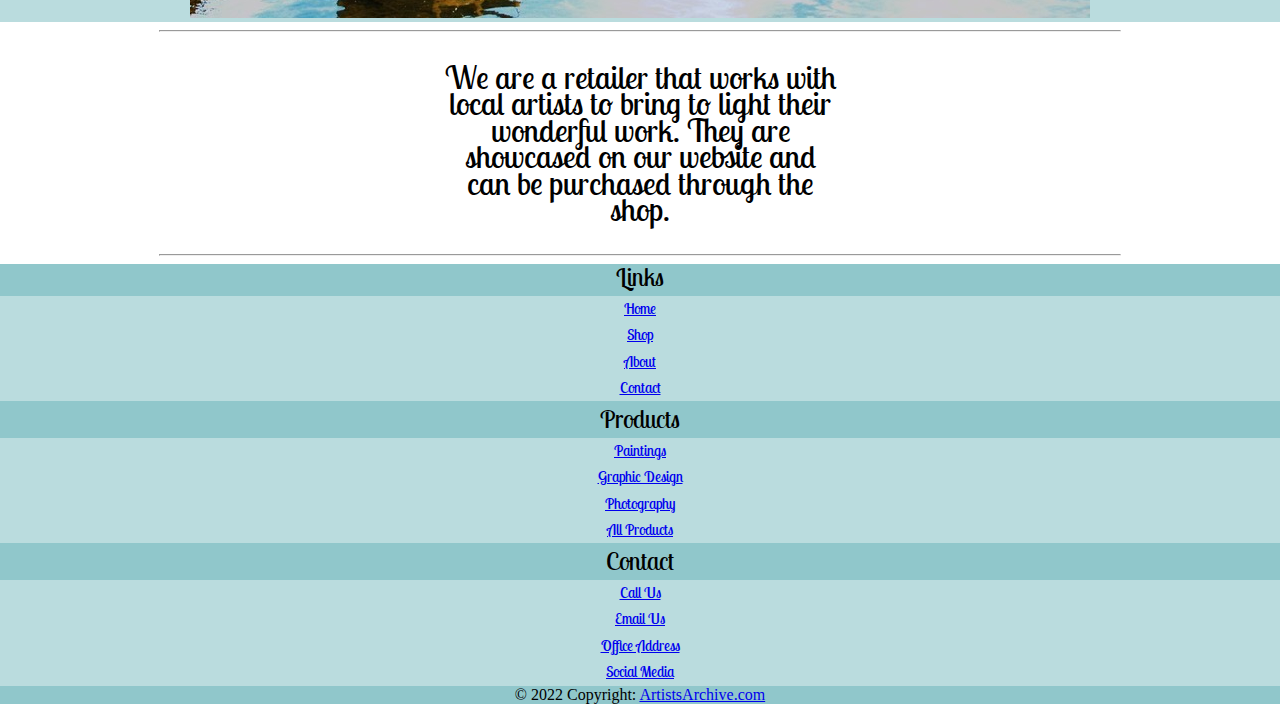
==== commit 652edf14: "contact.html" ====
--- a/index.html
+++ b/index.html
@@ -95,24 +95,24 @@
             <div class="col text-dark" style="font-family: Lobster Two; font-size: 15px; font-style: normal; font-variant: normal; font-weight: 100; line-height: 26.4px;text-align:center;padding:0;">
               <div style="font-family: Lobster Two; font-size: 25px; font-style: normal; font-variant: normal; font-weight: 100; line-height: 26.4px;margin-top:5px;margin-bottom:5px;">Links</div>
                 <div style="background-color:#BADCDE"><a class="text-dark"href="https://ec2-18-144-47-156.us-west-1.compute.amazonaws.com/CreativeProject1/">Home</a></div>
-                <div style="background-color:#BADCDE"><a class="text-dark"href="#">Shop</a></div>
-                <div style="background-color:#BADCDE"><a class="text-dark" href="#">About</a></div>
-                <div style="background-color:#BADCDE"><a class="text-dark" href="#">Contact</a></div>
+                <div style="background-color:#BADCDE"><a class="text-dark"href="/CreativeProject1/shop.html">Shop</a></div>
+                <div style="background-color:#BADCDE"><a class="text-dark" href="/CreativeProject1/about.html">About</a></div>
+                <div style="background-color:#BADCDE"><a class="text-dark" href="/CreativeProject1/contact.html">Contact</a></div>
               
             </div>
             <div class="col text-dark" style="font-family: Lobster Two; font-size: 15px; font-style: normal; font-variant: normal; font-weight: 100; line-height: 26.4px;text-align:center;padding:0;">
               <div style="font-family: Lobster Two; font-size: 25px; font-style: normal; font-variant: normal; font-weight: 100; line-height: 26.4px;margin-top:5px;margin-bottom:5px;">Products</div>
-                <div style="background-color:#BADCDE"><a class="text-dark"href="https://ec2-18-144-47-156.us-west-1.compute.amazonaws.com/CreativeProject1/">Paintings</a></div>
-                <div style="background-color:#BADCDE"><a class="text-dark"href="#">Graphic Design</a></div>
-                <div style="background-color:#BADCDE"><a class="text-dark" href="#">Photography</a></div>
-                <div style="background-color:#BADCDE"><a class="text-dark" href="#">All Products</a></div> 
+                <div style="background-color:#BADCDE"><a class="text-dark"href="/CreativeProject1/paintings.html">Paintings</a></div>
+                <div style="background-color:#BADCDE"><a class="text-dark"href="/CreativeProject1/graphics.html">Graphic Design</a></div>
+                <div style="background-color:#BADCDE"><a class="text-dark" href="/CreativeProject1/photos.html">Photography</a></div>
+                <div style="background-color:#BADCDE"><a class="text-dark" href="/CreativeProject1/shop.html">All Products</a></div> 
             </div>
             <div class="col text-dark" style="font-family: Lobster Two; font-size: 15px; font-style: normal; font-variant: normal; font-weight: 100; line-height: 26.4px;text-align:center;padding:0;">
               <div style="font-family: Lobster Two; font-size: 25px; font-style: normal; font-variant: normal; font-weight: 100; line-height: 26.4px;margin-top:5px;margin-bottom:5px;">Contact</div>
                 <div style="background-color:#BADCDE"><a class="text-dark"href="tel:8011234567">Call Us</a></div>
                 <div style="background-color:#BADCDE"><a class="text-dark"href="mailto:artistsarchive@mail.com">Email Us</a></div>
                 <div style="background-color:#BADCDE"><a class="text-dark" href="https://goo.gl/maps/pPTPH2M6SARYtof89">Office Address</a></div>
-                <div style="background-color:#BADCDE"><a class="text-dark" href="#">Instagram</a></div>
+                <div style="background-color:#BADCDE"><a class="text-dark" href="#">Social Media</a></div>
               
             </div>
           </div>
--- a/index.css
+++ b/index.css
@@ -36,6 +36,15 @@
 
 .bg-success {
     background-color: #BADCDE!important;
+}
+    
+li { 
+    font-family: Lobster Two; 
+    font-size: 20px; 
+    font-style: normal; 
+    font-variant: normal; 
+    font-weight: 400; 
+    line-height: 20px; 
 }
     
 }
@@ -104,4 +113,13 @@
 
 }
 
+li { 
+    font-family: Lobster Two; 
+    font-size: 20px; 
+    font-style: normal; 
+    font-variant: normal; 
+    font-weight: 400; 
+    line-height: 20px; 
+}
+
 }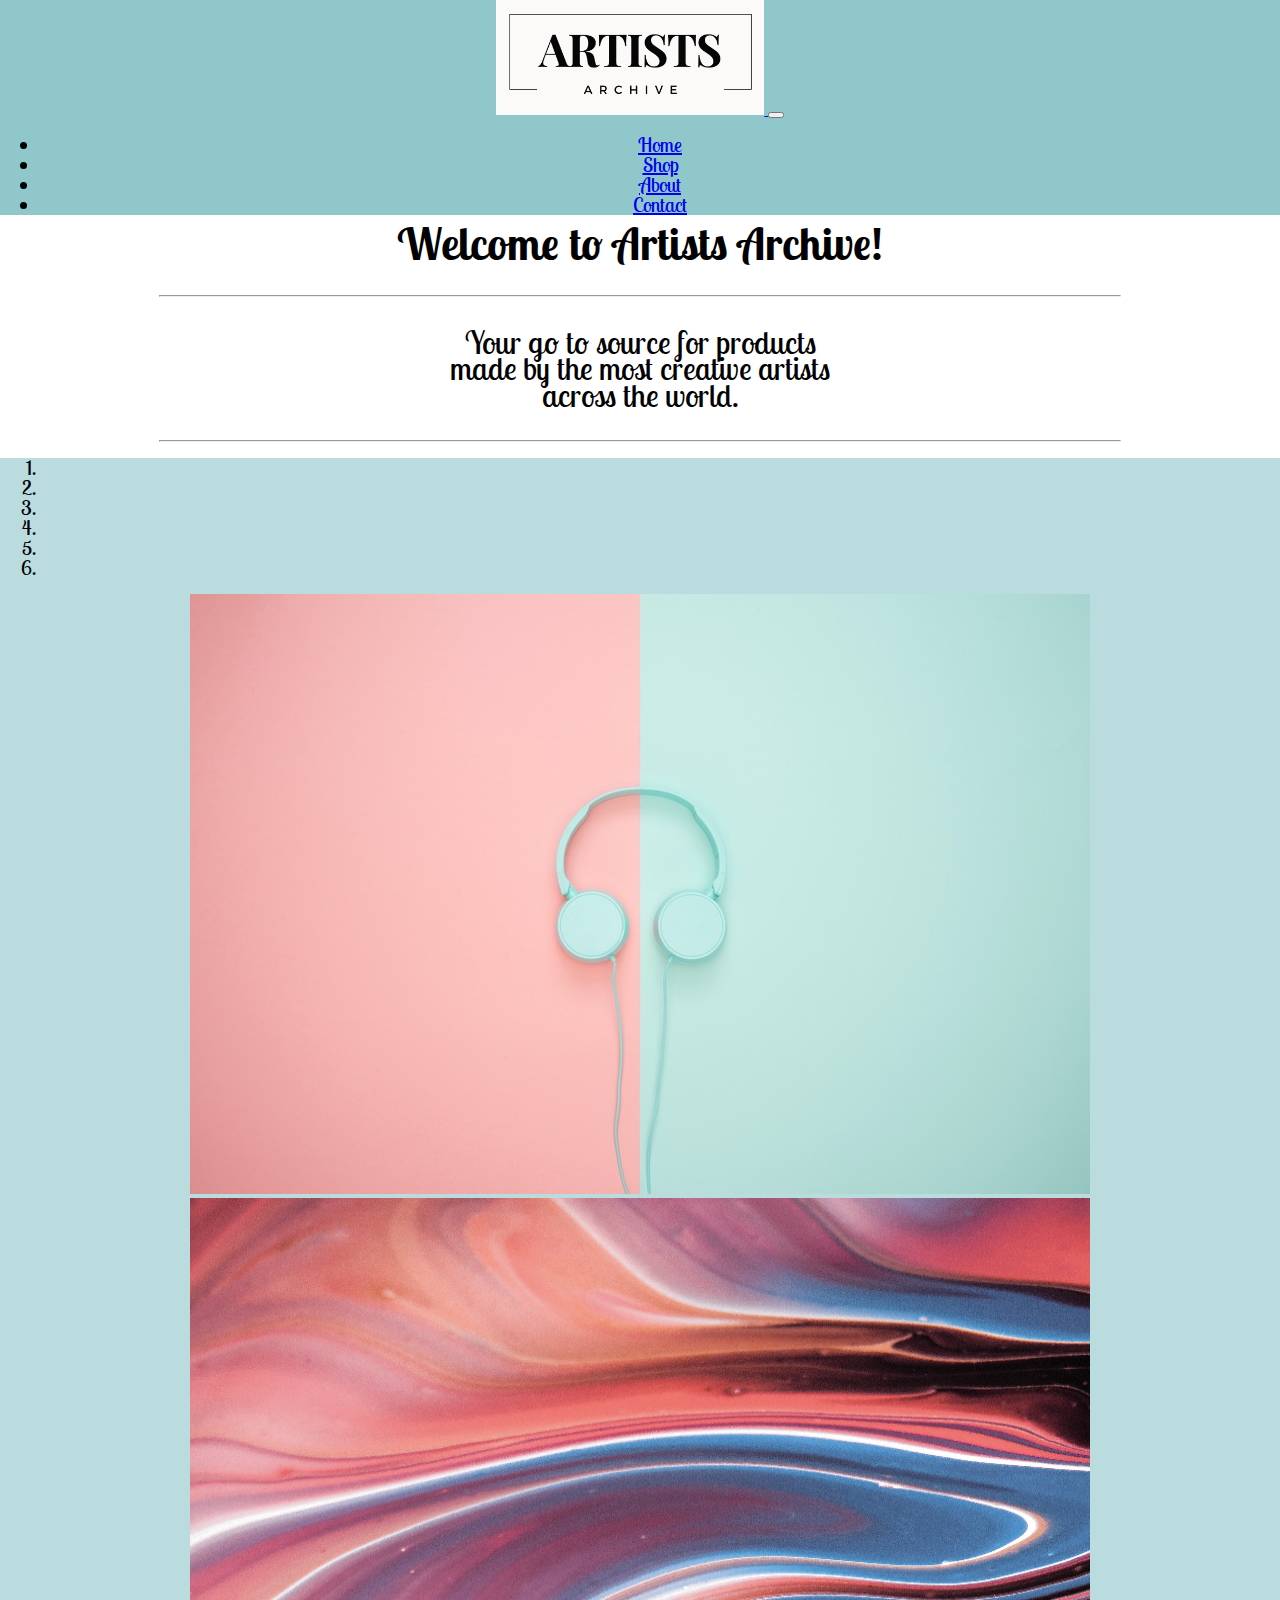
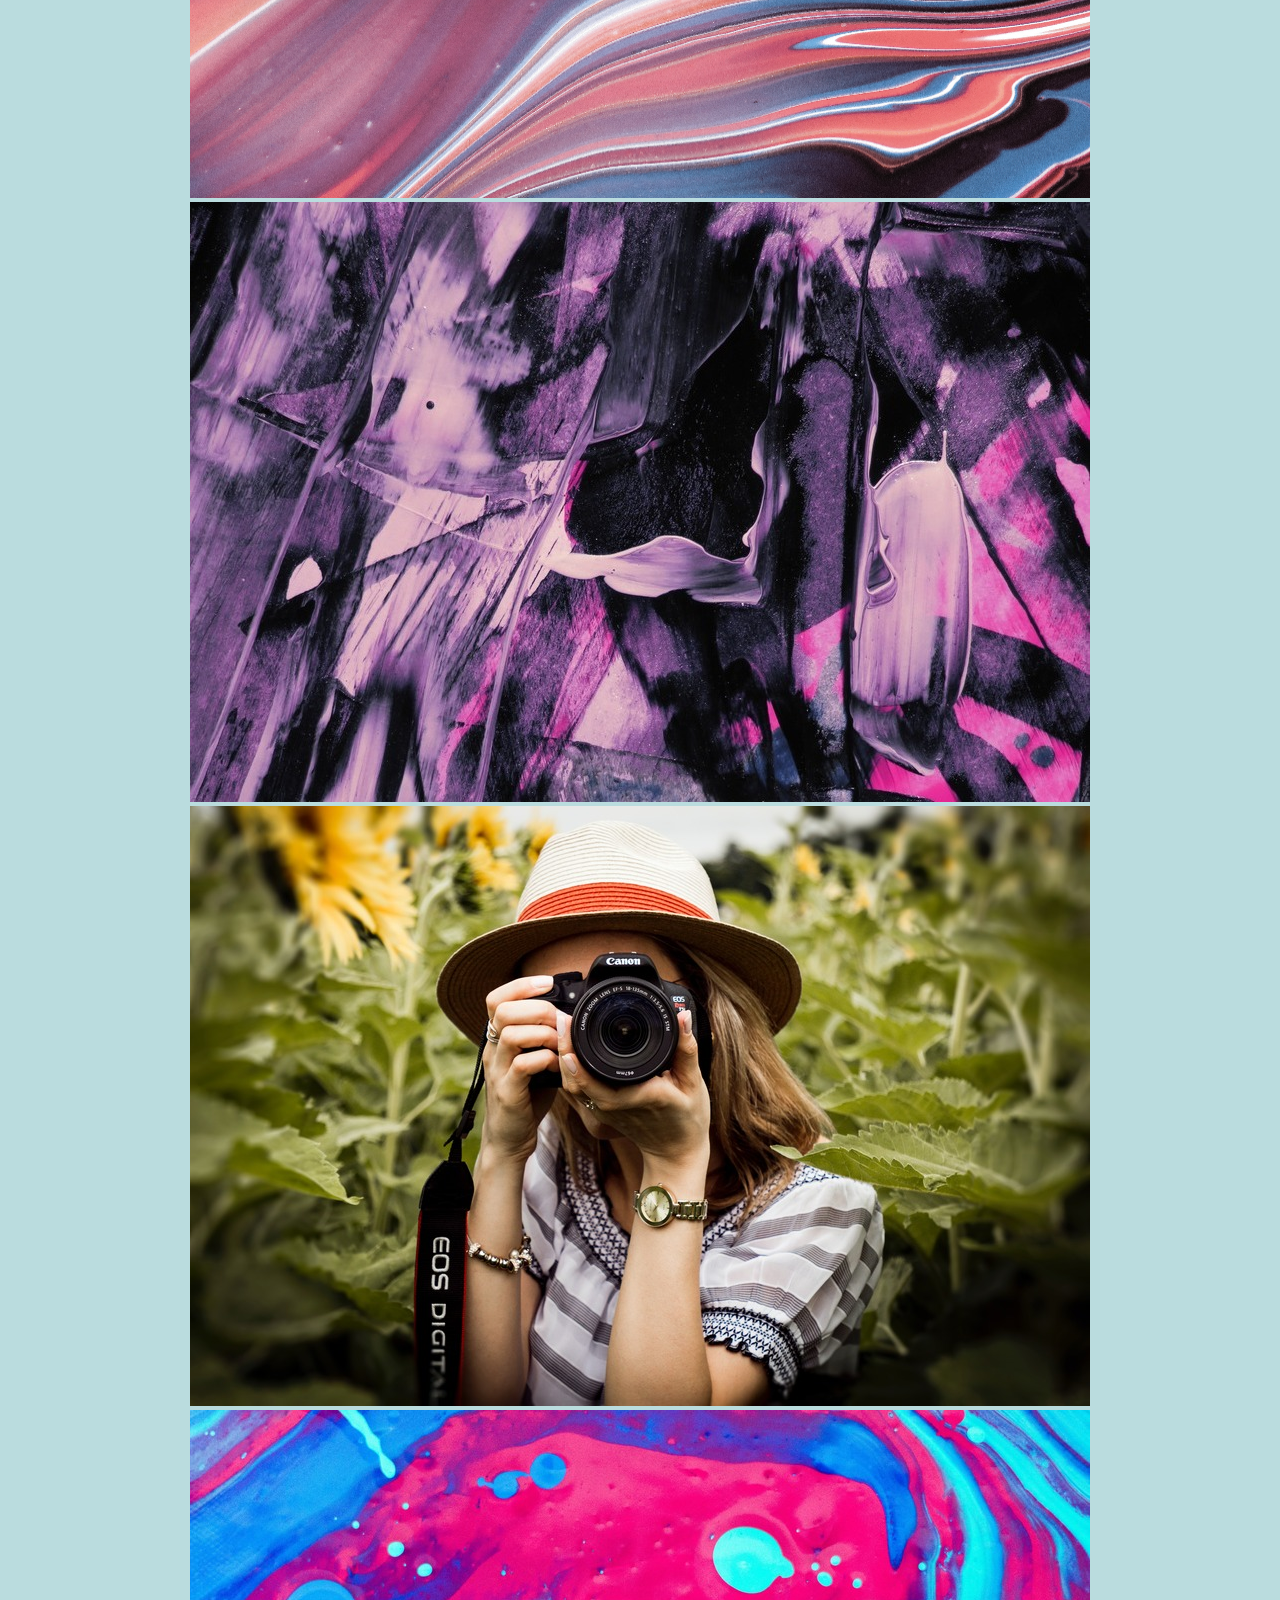
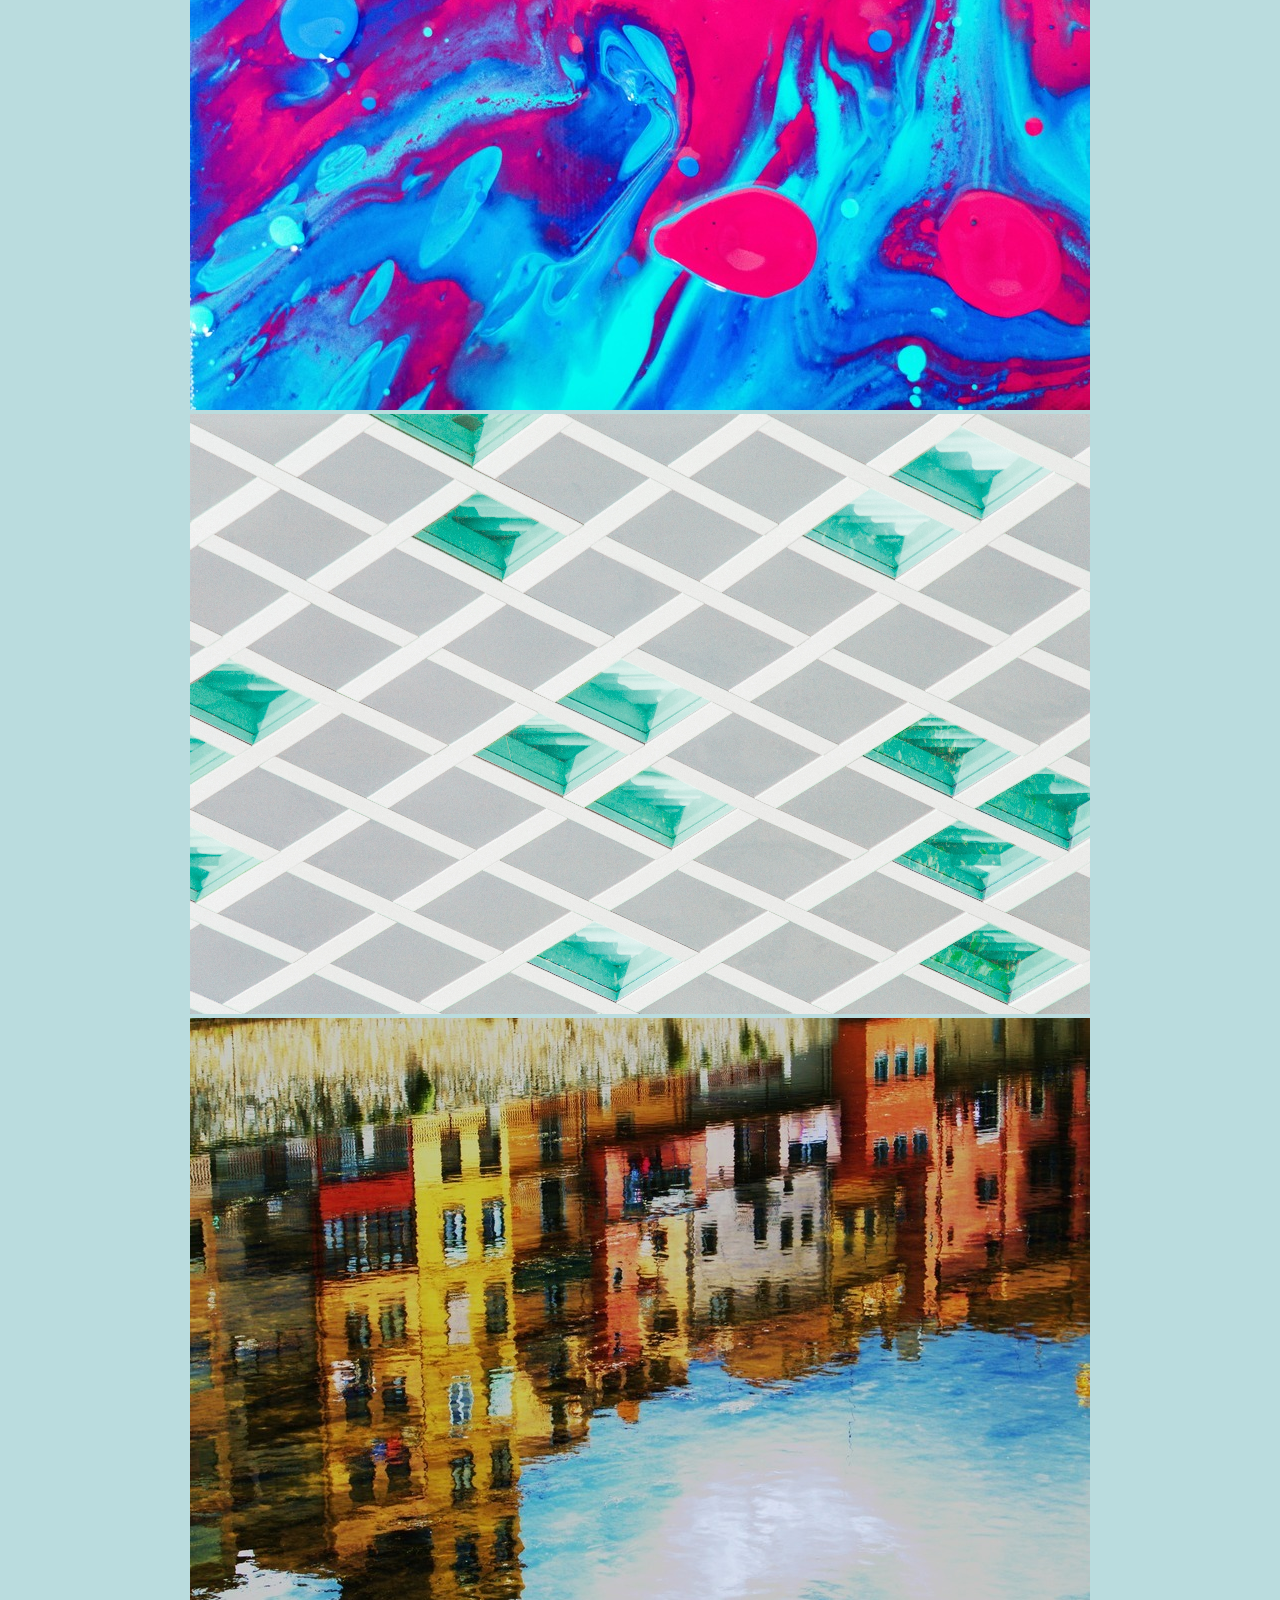
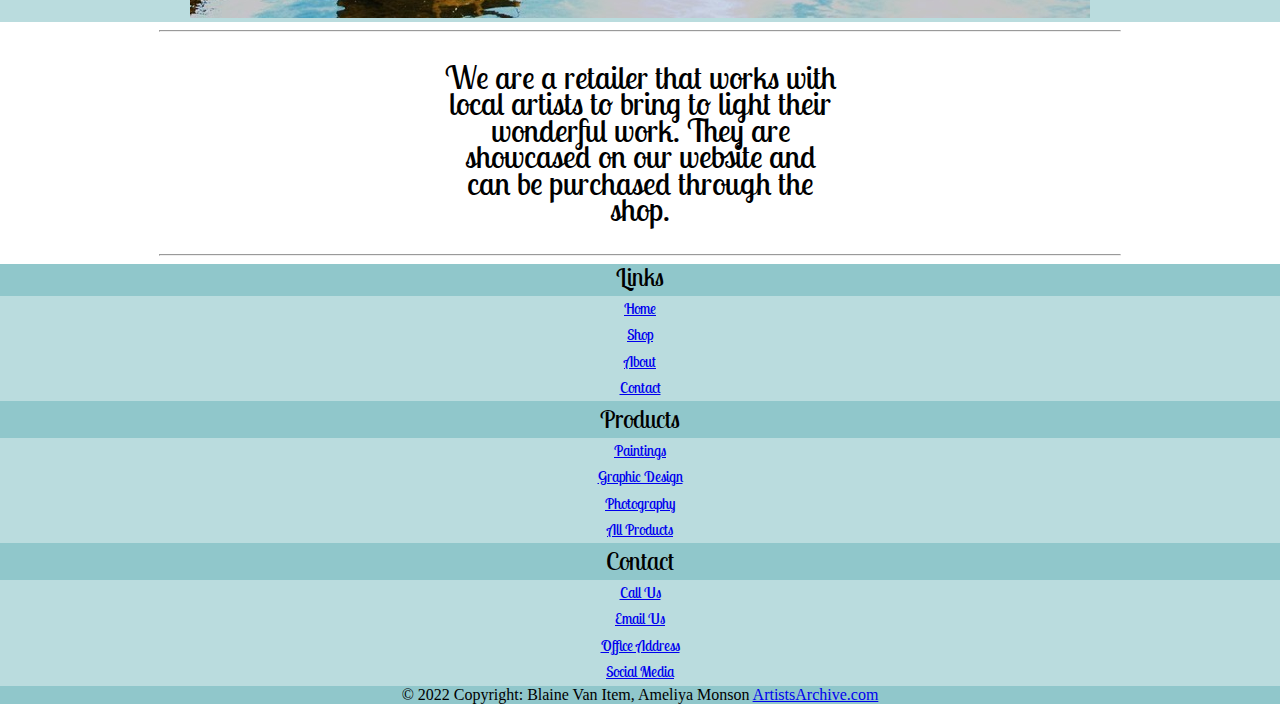
==== commit bf26b5e4: "index.html" ====
--- a/index.html
+++ b/index.html
@@ -33,10 +33,10 @@
                     <a class="nav-link active" href="https://ec2-18-144-47-156.us-west-1.compute.amazonaws.com/CreativeProject1/shop.html">Shop</a>
                   </li>
                   <li class="nav-item">
-                    <a class="nav-link" href="https://ec2-18-144-47-156.us-west-1.compute.amazonaws.com/CreativeProject1/about.html">About</a>
+                    <a class="nav-link active" href="https://ec2-18-144-47-156.us-west-1.compute.amazonaws.com/CreativeProject1/about.html">About</a>
                   </li>
                   <li class="nav-item">
-                    <a class="nav-link" href="https://ec2-18-144-47-156.us-west-1.compute.amazonaws.com/CreativeProject1/contact.html">Contact</a>
+                    <a class="nav-link active" href="https://ec2-18-144-47-156.us-west-1.compute.amazonaws.com/CreativeProject1/contact.html">Contact</a>
                   </li>
                 <ul/>
               </div>
@@ -117,7 +117,7 @@
             </div>
           </div>
           <div class="text-center p-3" style="background-color: #90C7CB;">
-            © 2022 Copyright:
+            © 2022 Copyright: Blaine Van Item, Ameliya Monson
             <a class="text-dark" href="https://ec2-18-144-47-156.us-west-1.compute.amazonaws.com/CreativeProject1/">ArtistsArchive.com</a>
           </div>
         </footer>
